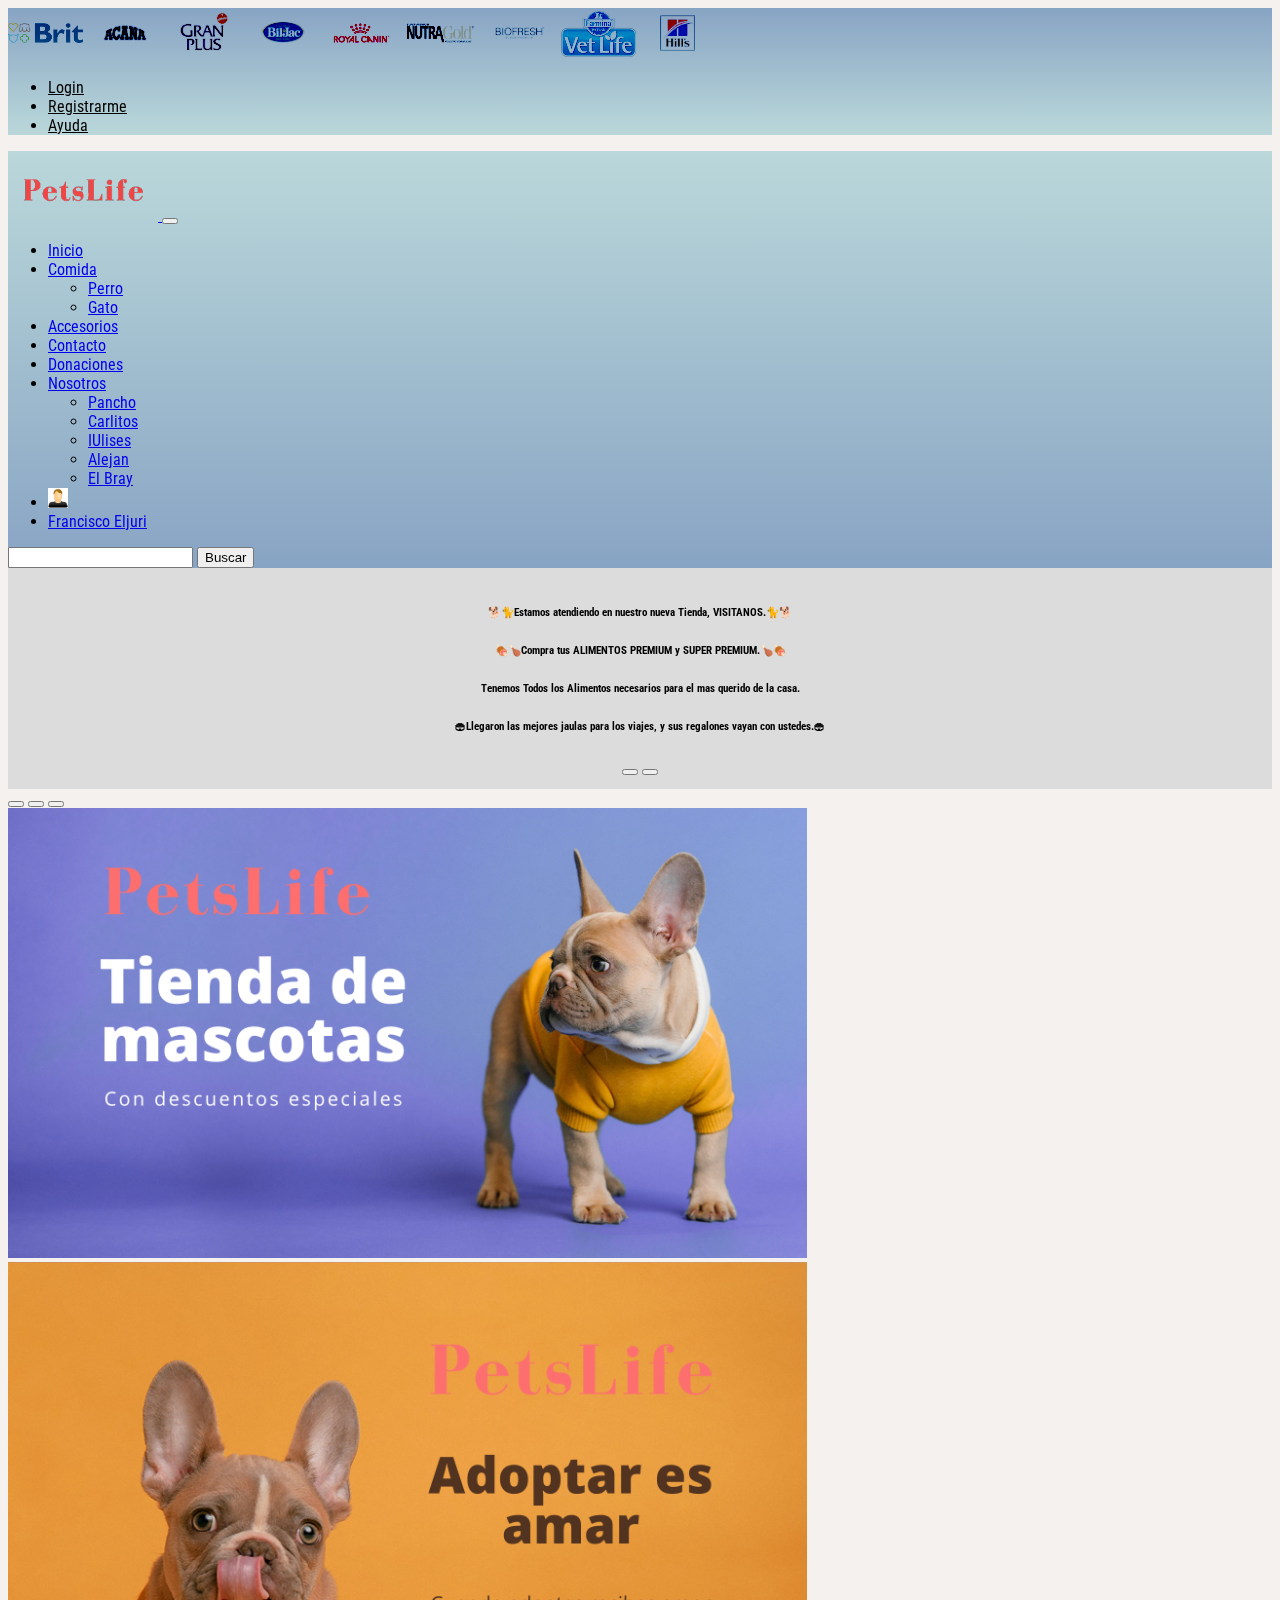
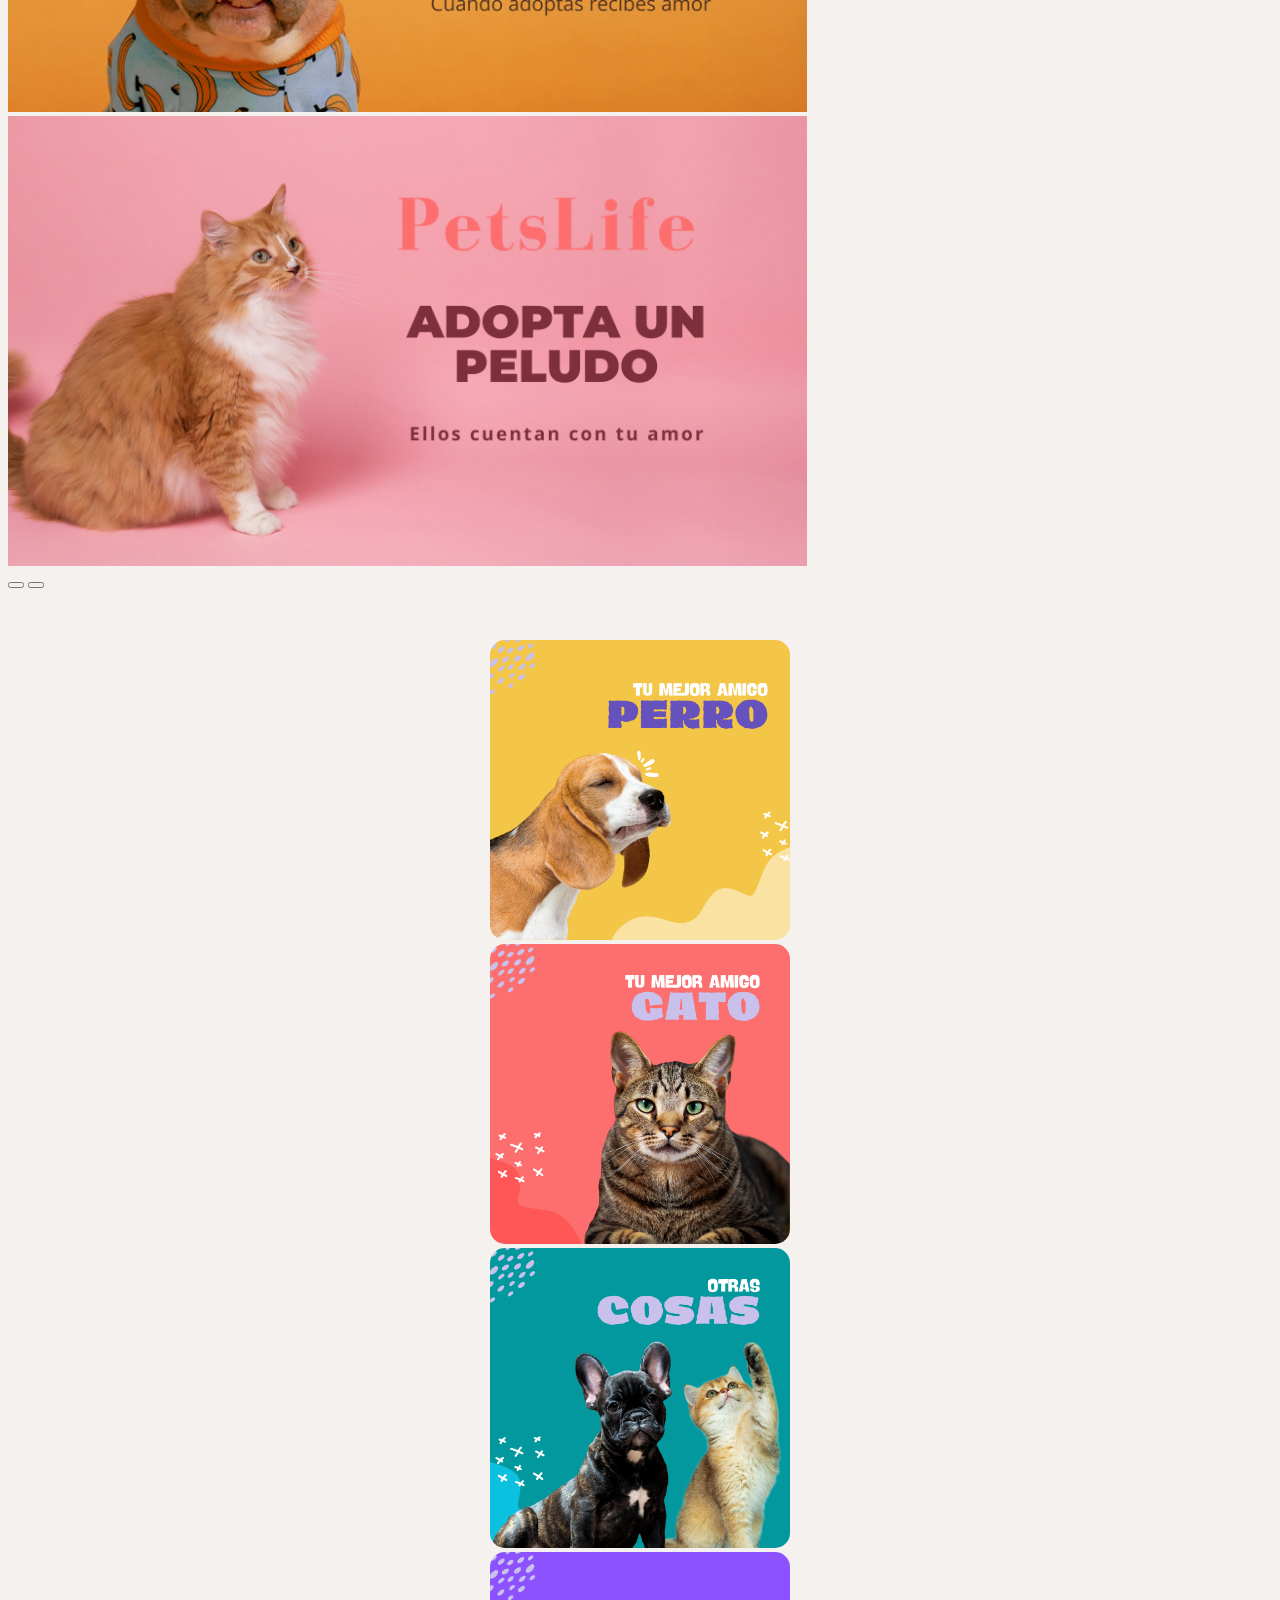
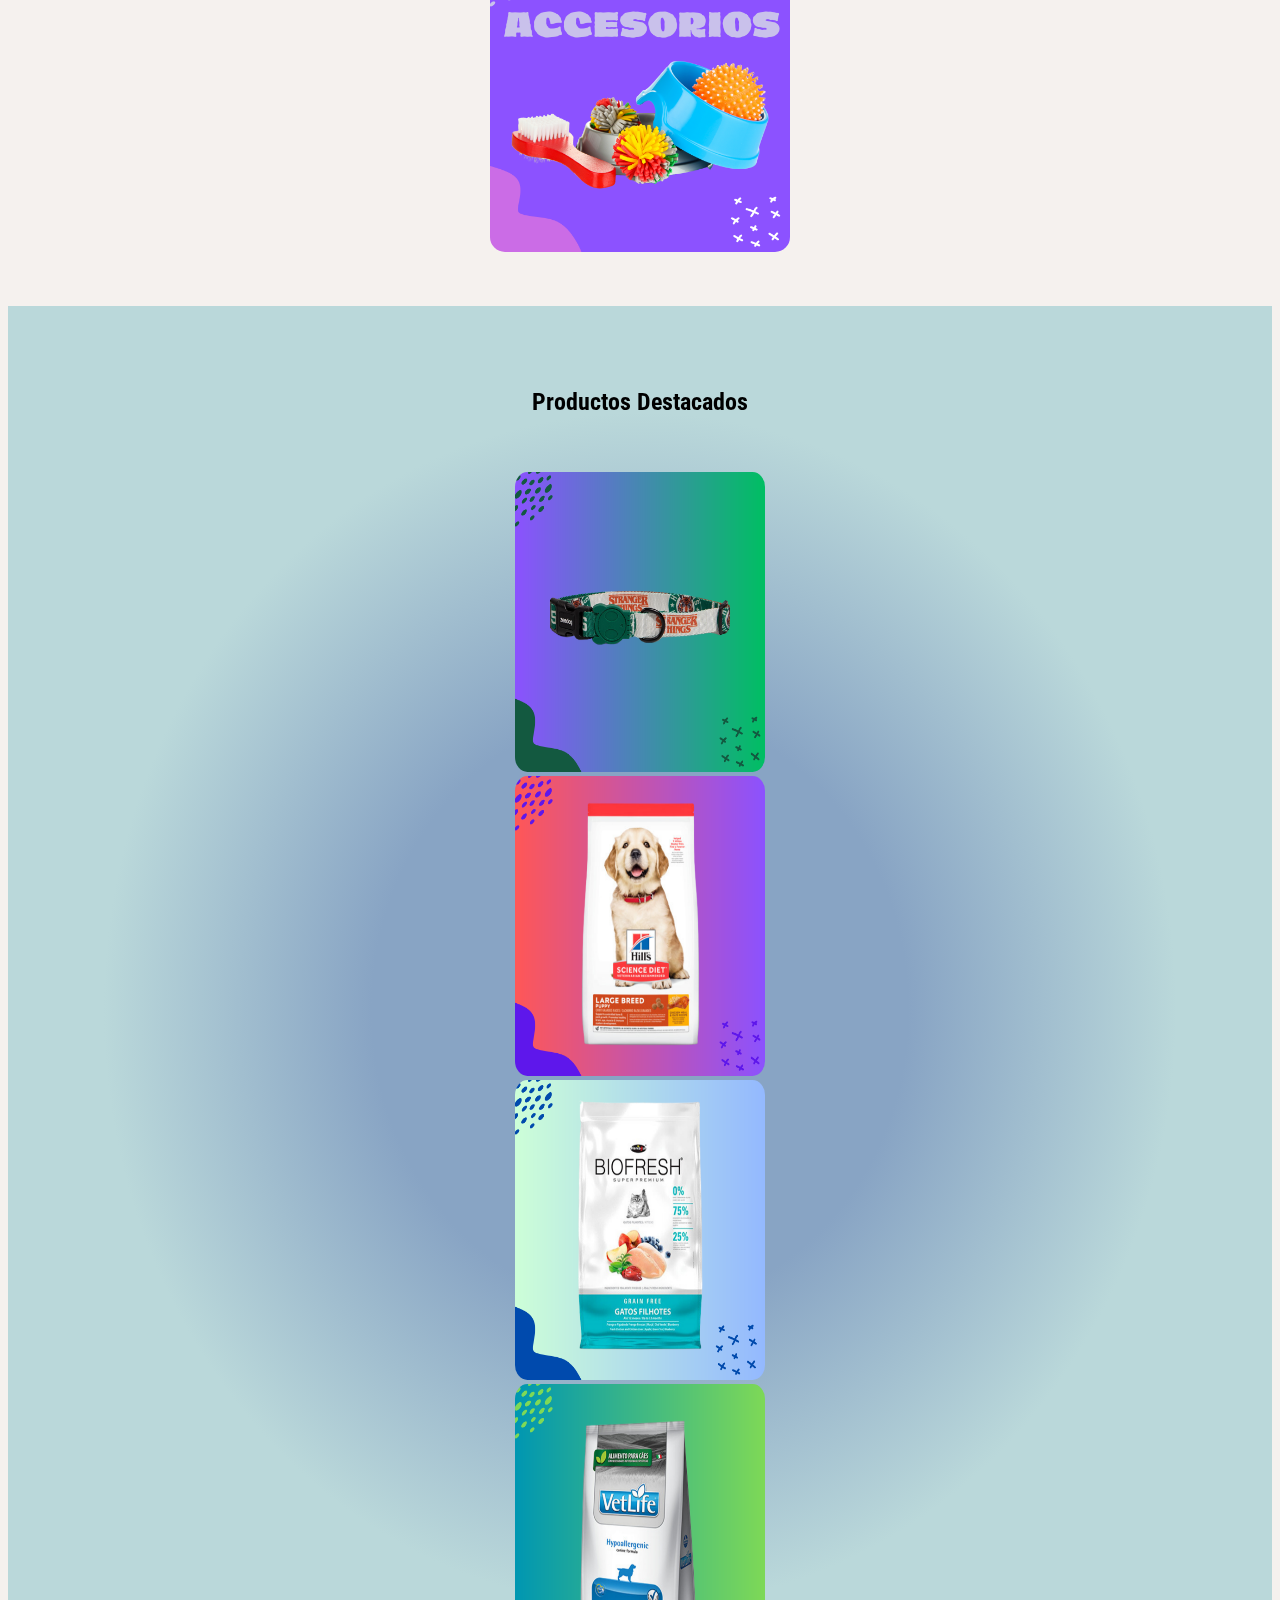
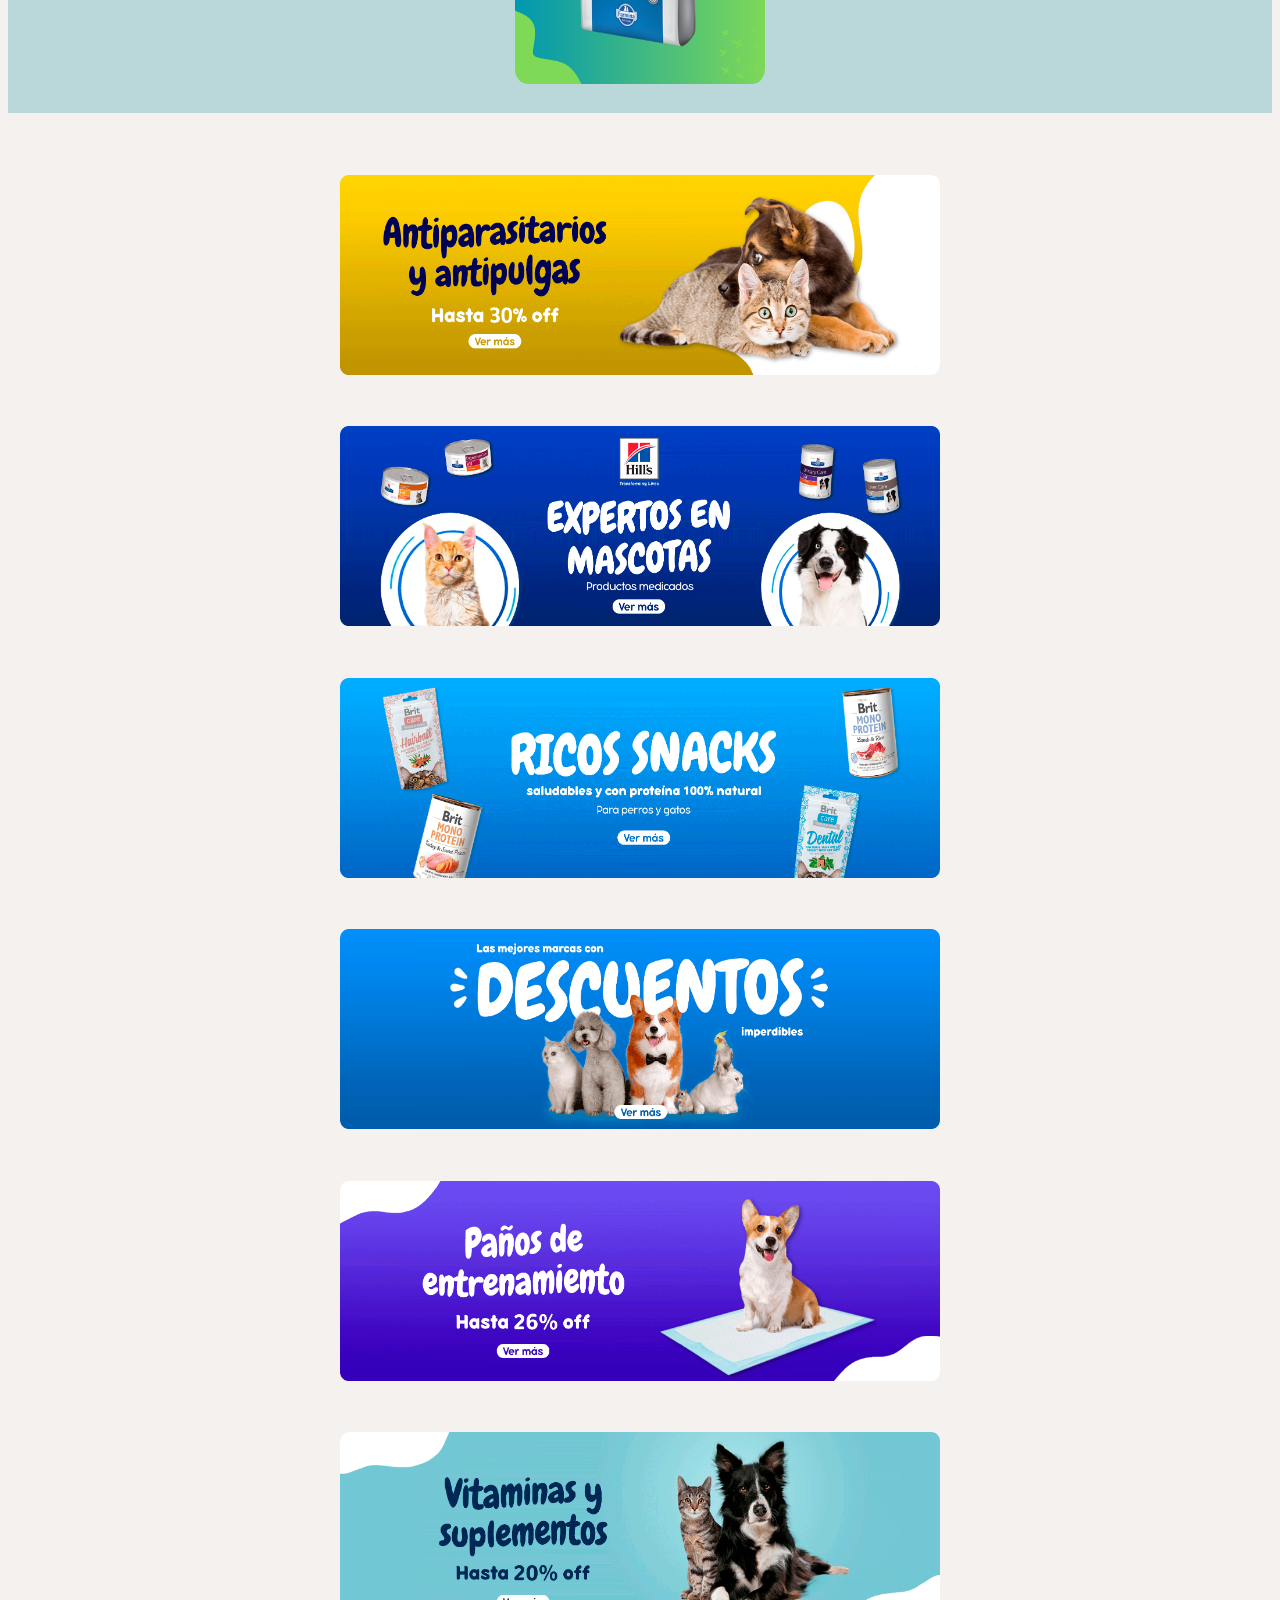
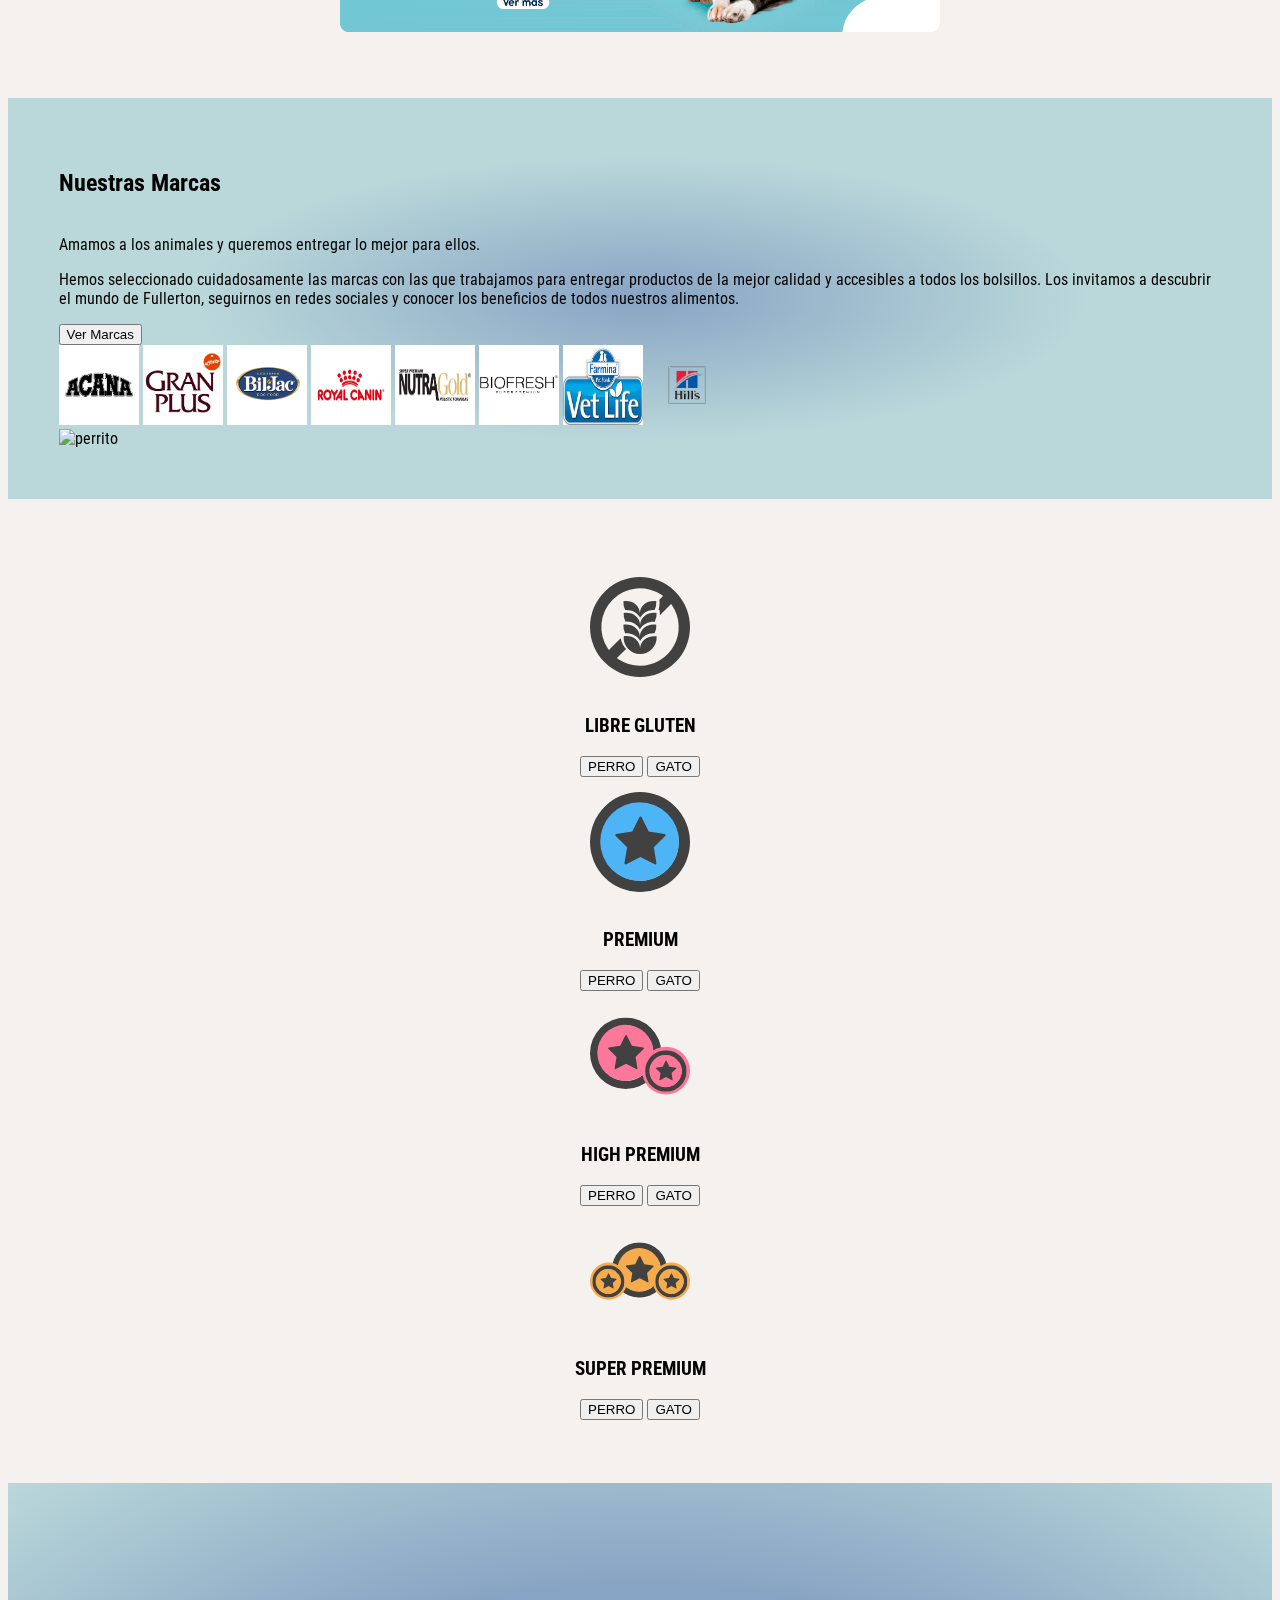
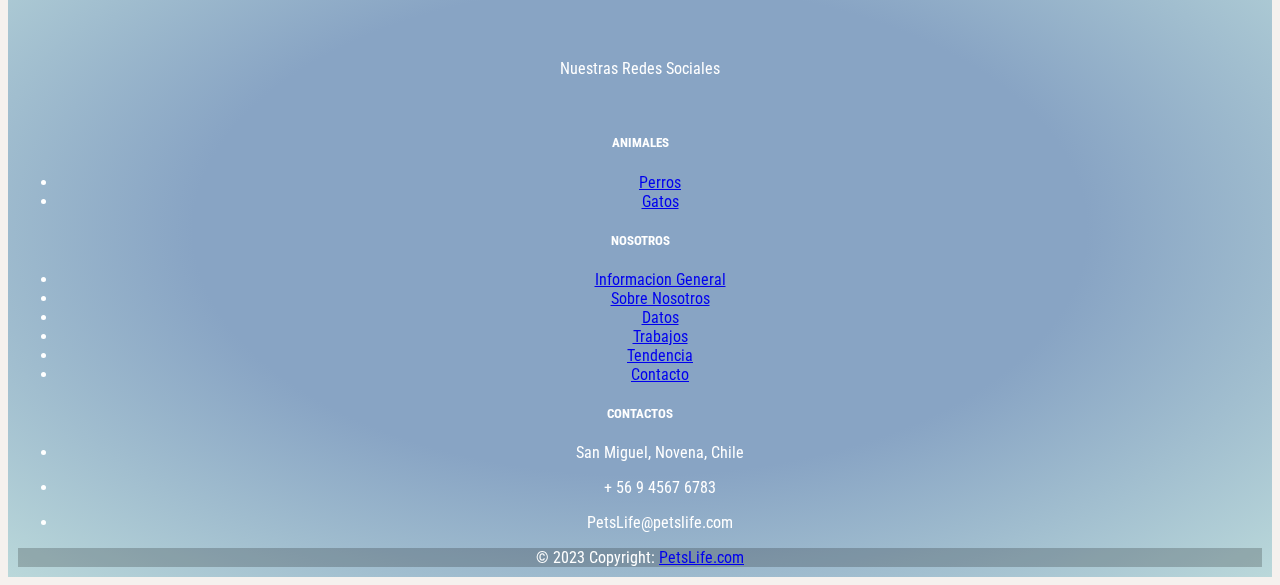
==== index.html @ e52367fc "subiendo el index" ====
<!doctype html>
<html lang="es">
<head>
    <meta charset="UTF-8">
    <meta name="viewport"
          content="width=device-width, user-scalable=no, initial-scale=1.0, maximum-scale=1.0, minimum-scale=1.0">
    <meta http-equiv="X-UA-Compatible" content="ie=edge">
    <title>PetsLife</title>
    <link href="https://cdn.jsdelivr.net/npm/bootstrap@5.3.0-alpha3/dist/css/bootstrap.min.css" rel="stylesheet"
          integrity="sha384-KK94CHFLLe+nY2dmCWGMq91rCGa5gtU4mk92HdvYe+M/SXH301p5ILy+dN9+nJOZ" crossorigin="anonymous">
    <link rel="preconnect" href="https://fonts.googleapis.com">
    <link rel="preconnect" href="https://fonts.gstatic.com" crossorigin>
    <link href="https://fonts.googleapis.com/css2?family=Roboto+Condensed&display=swap" rel="stylesheet">
    <link rel="stylesheet" type="text/css" href="style.css">
</head>
<style>
    body {
        font-family: 'Roboto Condensed', sans-serif;
        background-color: #f5f1ee;
        color: black;
    }
</style>
<body>
<header>
    <div id="primera-barra" class="container-fluid ">
        <div class="row">
            <div class="col-sm-8">
                <img src="img/brit.png" alt="brit">
                <img src="img/acana.png" alt="acana">
                <img src="img/granplus1.png" alt="granplus">
                <img src="img/biljac.png" alt="biljac">
                <img src="img/royalcanin.png" alt="royalcanin">
                <img src="img/nutragold.png" alt="nutragold">
                <img src="img/biofresh.png" alt="biofresh">
                <img src="img/vetlife.jpg" alt="vetlife">
                <img src="img/logo-hill.svg" alt="hill's">
            </div>
            <div class="col-sm-4">
                <ul class="nav">
                    <li class="nav-item">
                        <a class="nav-link" href="#">Login</a>
                    </li>
                    <li class="nav-item">
                        <a class="nav-link" href="#">Registrarme</a>
                    </li>
                    <li class="nav-item">
                        <a class="nav-link " href="#">Ayuda</a>
                    </li>
                </ul>
            </div>
        </div>
    </div>
    <div id="navegador" class="navbar navbar-expand-sm  justify-content-center">
        <div class="container-fluid">
            <a class="navbar-brand " href="#">
                <img src="img/petslife-logo.svg" alt="pagina Logo1">
            </a>
            <button class="navbar-toggler" type="button" data-bs-toggle="collapse" data-bs-target="#mynavbar">
                <span class="navbar-toggler-icon"></span>
            </button>

            <div class="collapse navbar-collapse justify-content-start" id="mynavbar">
                <ul class="navbar-nav me-auto">
                    <li class="nav-item">
                        <a class="nav-link" href="#">Inicio</a>
                    </li>
                    <li class="nav-item dropdown">
                        <a class="nav-link dropdown-toggle" href="#" role="button" data-bs-toggle="dropdown">Comida</a>
                        <ul class="dropdown-menu">
                            <li><a class="dropdown-item" href="#">Perro</a></li>
                            <li><a class="dropdown-item" href="#">Gato</a></li>
                        </ul>
                    </li>
                    <li class="nav-item">
                        <a class="nav-link" href="#">Accesorios</a>
                    </li>
                    <li class="nav-item">
                        <a class="nav-link" href="Contacto.html">Contacto</a>
                    </li>
                    <li class="nav-item">
                        <a class="nav-link" href="#">Donaciones</a>
                    </li>
                    <li class="nav-item dropdown">
                        <a class="nav-link dropdown-toggle" href="Nosotros.html" role="button"
                           data-bs-toggle="dropdown">Nosotros</a>
                        <ul class="dropdown-menu">
                            <li><a class="dropdown-item" href="#">Pancho</a></li>
                            <li><a class="dropdown-item" href="#">Carlitos</a></li>
                            <li><a class="dropdown-item" href="#">IUlises</a></li>
                            <li><a class="dropdown-item" href="#">Alejan</a></li>
                            <li><a class="dropdown-item" href="#">El Bray</a></li>
                        </ul>
                    </li>
                    <li class="nav-item">
                        <a class="nav-link" href="#">
                            <img src="img/usuario.jpg" alt="usuario" style="height: 20px; width: 20px;  "
                                 class="rounded-pill">
                        </a>
                    </li>
                    <li class="nav-item">
                        <a class="nav-link" href="#">Francisco Eljuri</a>
                    </li>
                </ul>
            </div>
            <form class="d-flex">
                <input class="form-control me-2" type="text" placeholder=" ">
                <button class="btn btn-secondary" type="button">Buscar</button>
            </form>
        </div>
    </div>
</header>
<div id="carrusel1" class="carousel slide" data-bs-ride="carousel">
    <div class="container-fluid">

        <div class="carousel-inner">
            <div class="carousel-item active">
                <h6>&#128021;&#128008;Estamos atendiendo en nuestro nueva Tienda, VISITANOS.&#128008;&#128021;</h6>
            </div>
            <div class="carousel-item ">
                <h6>&#127830;&#127831;Compra tus ALIMENTOS PREMIUM y SUPER PREMIUM.&#127831;&#127830;</h6>
            </div>
            <div class="carousel-item ">
                <h6>Tenemos Todos los Alimentos necesarios para el mas querido de la casa.</h6>
            </div>
            <div class="carousel-item ">
                <h6>&#127967;Llegaron las mejores jaulas para los viajes, y sus regalones vayan con ustedes.&#127967;</h6>
            </div>
        </div>

        <button class="carousel-control-prev" type="button" data-bs-target="#carrusel1" data-bs-slide="prev">

        </button>
        <button class="carousel-control-next " type="button" data-bs-target="#carrusel1" data-bs-slide="next">

        </button>
    </div>
</div>
<div id="carrusel-2" class="carousel slide" data-bs-ride="carousel">
    <div class="container-fluid ">

        <div class="carousel-indicators">
            <button type="button" data-bs-target="#carrusel-2" data-bs-slide-to="0" class="active"></button>
            <button type="button" data-bs-target="#carrusel-2" data-bs-slide-to="1"></button>
            <button type="button" data-bs-target="#carrusel-2" data-bs-slide-to="2"></button>

        </div>

        <div class="carousel-inner">
            <div class="carousel-item active">
                <img src="img/banner2.png" alt="Banner 1" class="d-block w-100">
            </div>
            <div class="carousel-item">
                <img src="img/banner3.png" alt="Banner 2" class="d-block w-100">
            </div>
            <div class="carousel-item">
                <img src="img/banner4.png" alt="Banner 3" class="d-block w-100">
            </div>
        </div>

        <button class="carousel-control-prev" type="button" data-bs-target="#carrusel-2" data-bs-slide="prev">

        </button>
        <button class="carousel-control-next" type="button" data-bs-target="#carrusel-2" data-bs-slide="next">

        </button>
    </div>
</div>
<div id="container-1" class="container-fluid mt-4">
    <div class="row">
        <div class=" col-sm-3 ">
            <img src="img/perro1.png" alt="foto-1">
        </div>
        <div class="col-sm-3 ">
            <img src="img/gato1.png"
                 alt="foto-2">
        </div>
        <div class="col-sm-3 ">
            <img src="img/otrascosas.png"
                 alt="foto-3">
        </div>
        <div class="col-sm-3 ">
            <img src="img/accesorios.png"
                 alt="foto-3">
        </div>
    </div>
</div>

<div id="container-5" class="container-fluid ">
    <h2>Productos Destacados</h2>
    <div class="row">
        <div class="col-sm-3">
            <img src="img/producto-4.png" alt="producto-4" class="d-block w-100">
        </div>
        <div class="col-sm-3 ">
            <img src="img/producto-1.png" alt="producto-1" class="d-block w-100">
        </div>
        <div class="col-sm-3 ">
            <img src="img/producto-2.png" alt="producto-2" class="d-block w-100">
        </div>
        <div class="col-sm-3 ">
            <img src="img/producto-3.png" alt="producto-3" class="d-block w-100">
        </div>
    </div>
</div>

<div id="container-4" class="container-fluid ">
    <div class="row">
        <div class="col-sm-6">
            <img src="img/banner-2-1.png" alt="banner1 " class="d-block w-100">
            <img src="img/banner-2-2.png" alt="banner2" class="d-block w-100">
            <img src="img/banner-2-3.png" alt="banner3" class="d-block w-100">
        </div>
        <div class="col-sm-6">
            <img src="img/banner-2-4.png" alt="banner4" class="d-block w-100">
            <img src="img/banner-2-5.png" alt="banner5" class="d-block w-100">
            <img src="img/banner-2-6.png" alt="banner6" class="d-block w-100">
        </div>
    </div>
</div>


<div id="container-3" class="container-fluid mt-1">
    <div class="row">
        <div class="col-sm-5">
            <h2>Nuestras Marcas</h2>
            <br>
            <span>Amamos a los animales y queremos entregar lo mejor para ellos. </span>
            <p></p>
            <span>Hemos seleccionado cuidadosamente las marcas con las que trabajamos para entregar productos de la mejor calidad y accesibles a todos los bolsillos. Los invitamos a descubrir el mundo de Fullerton, seguirnos en redes sociales y conocer los beneficios de todos nuestros alimentos.</span>
            <p></p>
            <button type="button" class="btn btn-info">Ver Marcas</button>
        </div>
        <div class="col-sm-3">
            <img class="border border-3" src="img/acana.png" alt="acana">
            <img class="border border-3" src="img/granplus1.png" alt="granplus">
            <img class="border border-3" src="img/biljac.png" alt="biljac">
            <img class="border border-3" src="img/royalcanin.png" alt="royalcanin">
            <img class="border border-3" src="img/nutragold.png" alt="nutragold">
            <img class="border border-3" src="img/biofresh.png" alt="biofresh">
            <img class="border border-3" src="img/vetlife.jpg" alt="vetlife">
            <img class="border border-3" src="img/logo-hill.svg" alt="hill's">
        </div>
        <div class="col-sm-4">
            <img src="img/perrito-para-banner.svg" alt="perrito" width="450px" height="300px" class="d-block w-100">
        </div>
    </div>
</div>

<div id="contenedor-2" class="container-fluid">
    <div class="row">
        <div class="col-sm-3 ">
            <img src="img/grain-free.svg" alt="libre gluten">
            <h3>LIBRE GLUTEN</h3>
            <div class="btn-group">
                <button type="button" class="btn btn-secondary">PERRO</button>
                <button type="button" class="btn btn-dark">GATO</button>
            </div>
        </div>
        <div class="col-sm-3 ">
            <img src="img/premium.svg" alt="premium">
            <h3>PREMIUM</h3>
            <div class="btn-group">
                <button type="button" class="btn btn-secondary">PERRO</button>
                <button type="button" class="btn btn-dark">GATO</button>
            </div>
        </div>
        <div class="col-sm-3 ">
            <img src="img/high-premium.svg" alt="high premium">
            <h3>HIGH PREMIUM</h3>
            <div class="btn-group">
                <button type="button" class="btn btn-secondary">PERRO</button>
                <button type="button" class="btn btn-dark">GATO</button>
            </div>
        </div>
        <div class="col-sm-3 ">
            <img src="img/super-premium.svg" alt="super premium">
            <h3>SUPER PREMIUM</h3>
            <div class="btn-group">
                <button type="button" class="btn btn-secondary">PERRO</button>
                <button type="button" class="btn btn-dark">GATO</button>
            </div>
        </div>
    </div>
</div>

<footer class=" footer">
    <!-- Grid container -->
    <div class="container p-4">
        <!--Grid row-->
        <div class="row my-4">
            <!--Grid column-->
            <div class="col-lg-3 col-md-6 mb-4 mb-md-0 w3-justify ">

                <div class="rounded-circle bg-white shadow-1-strong d-flex align-items-center justify-content-center mb-4 mx-auto"
                     style="width: 150px; height: 150px;">
                    <img src="img/PetsLife1.png" height="150" alt="logo"
                         loading="lazy"/>
                </div>

                <p class="text-center">Nuestras Redes Sociales</p>
                <br>
                <div class=" shadow-1-strong d-flex align-items-center justify-content-center mb-4 mx-autocenter-text">
                    <i class="fa fa-facebook-official w3-hover-opacity w3-xlarge"></i>
                    <i class="fa fa-instagram w3-hover-opacity w3-xlarge"></i>
                    <i class="fa fa-snapchat w3-hover-opacity w3-xlarge"></i>
                    <i class="fa fa-pinterest-p w3-hover-opacity w3-xlarge"></i>
                    <i class="fa fa-twitter w3-hover-opacity w3-xlarge"></i>
                    <i class="fa fa-linkedin w3-hover-opacity w3-xlarge"></i>
                </div>
            </div>
            <!--Grid column-->

            <!--Grid column-->
            <div class="col-lg-3 col-md-6 mb-4 mb-md-0">
                <h5 class="text-uppercase mb-4">ANIMALES</h5>

                <ul class="list-unstyled">
                    <li class="mb-2">
                        <a href="#" class="text-white"><i class="fas fa-paw pe-3"></i>Perros</a>
                    </li>
                    <li class="mb-2">
                        <a href="#" class="text-white"><i class="fas fa-paw pe-3"></i>Gatos</a>
                    </li>
                </ul>
            </div>
            <!--Grid column-->

            <!--Grid column-->
            <div class="col-lg-3 col-md-6 mb-4 mb-md-0">
                <h5 class="text-uppercase mb-4">NOSOTROS</h5>

                <ul class="list-unstyled">
                    <li class="mb-2">
                        <a href="#" class="text-white"><i class="fas fa-paw pe-3"></i>Informacion General</a>
                    </li>
                    <li class="mb-2">
                        <a href="#" class="text-white"><i class="fas fa-paw pe-3"></i>Sobre Nosotros</a>
                    </li>
                    <li class="mb-2">
                        <a href="#" class="text-white"><i class="fas fa-paw pe-3"></i>Datos</a>
                    </li>
                    <li class="mb-2">
                        <a href="#" class="text-white"><i class="fas fa-paw pe-3"></i>Trabajos</a>
                    </li>
                    <li class="mb-2">
                        <a href="#" class="text-white"><i class="fas fa-paw pe-3"></i>Tendencia</a>
                    </li>
                    <li class="mb-2">
                        <a href="#" class="text-white"><i class="fas fa-paw pe-3"></i>Contacto</a>
                    </li>
                </ul>
            </div>
            <!--Grid column-->

            <!--Grid column-->
            <div class="col-lg-3 col-md-6 mb-4 mb-md-0 w3-justify s4">
                <h5 class="text-uppercase mb-4">CONTACTOS</h5>

                <ul class="list-unstyled">
                    <li>
                        <p><i class="fa fa-fw fa-map-marker fa-lg"></i>San Miguel, Novena, Chile</p>
                    </li>
                    <li>
                        <p><i class="fa fa-fw fa-phone fa-lg"></i>+ 56 9 4567 6783</p>
                    </li>
                    <li>
                        <p><i class="fa fa-fw fa-envelope fa-lg"></i>PetsLife@petslife.com</p>
                    </li>
                </ul>
            </div>
            <!--Grid column-->
        </div>
        <!--Grid row-->
    </div>
    <!-- Grid container -->

    <!-- Copyright -->
    <div class="text-center p-3" style="background-color: rgba(0, 0, 0, 0.2)">
        © 2023 Copyright:
        <a class="text-white" href="#">PetsLife.com</a>
    </div>
    <!-- Copyright -->
</footer>

<script src="https://cdn.jsdelivr.net/npm/@popperjs/core@2.11.7/dist/umd/popper.min.js"
        integrity="sha384-zYPOMqeu1DAVkHiLqWBUTcbYfZ8osu1Nd6Z89ify25QV9guujx43ITvfi12/QExE"
        crossorigin="anonymous"></script>
<script src="https://cdn.jsdelivr.net/npm/bootstrap@5.3.0-alpha3/dist/js/bootstrap.min.js"
        integrity="sha384-Y4oOpwW3duJdCWv5ly8SCFYWqFDsfob/3GkgExXKV4idmbt98QcxXYs9UoXAB7BZ"
        crossorigin="anonymous"></script>
</body>
</html>
---- style.css ----
#primera-barra {
   background-image: linear-gradient( #88a4c4,#bad8da );

}
#primera-barra a{
    color: black;
}
#primera-barra img{
    height:50px;
    aspect-ratio: 3/2;
    object-fit: contain;
    mix-blend-mode: color-burn;
}
#navegador{
    display: grid;
    background-image: linear-gradient(#bad8da , #88a4c4);
}
#navegador img{
    width: 150px;
    height: 70px;
}
#carrusel1{

    background-color: gainsboro;
    text-align: center;
    padding: 1%;
}
#container-1 .row{
    align-content: center;
    align-items: center;
    justify-content: center;
    text-align: center;
}
#container-1{
    padding: 4%;
}
#container-1 img{
    width: 300px;
    height: 300px;
    border-radius: 5%;
}
#container-1 img:hover{
    scale: 1.1;
}

.footer{
    background-image: radial-gradient( #88a4c4 50%,#bad8da );
    padding: 10px;
    text-align: center;
    color: white;
}

#carrusel-2 img{
    height: 450px;
}
#contenedor-2{
   padding: 5%;
}
#contenedor-2 .row{
    align-content: center;
    align-items: center;
    justify-content: center;
    text-align: center;
}
#contenedor-2 .row img{
    width: 100px;
    height: 130px;
}
#contenedor-2 img:hover{
    scale: 1.1;
}
#container-3{
    background-image: radial-gradient( #88a4c4 ,#bad8da 50%);
    padding: 4%;
}
#contenedor-3 .row{
    align-content: center;
    align-items: center;
    justify-content: center;
    text-align: center;
}
#container-3 .col-sm-3 img{
    align-content: center;
    align-items: center;
    justify-content: center;
    text-align: center;
    height: 80px;
    width: 80px;
}

#container-3 img:hover{
    scale: 1.1;
}
#container-4 .row{
    padding: 3%;
     align-content: center;
    align-items: center;
    justify-content: center;
    text-align: center;
}
#container-4 img:hover{
    scale: 1.1;
}
#container-4 img{

    padding: 2%;
    height: 200px;
    width: 600px;
}
#container-5{
    background-image: radial-gradient( #88a4c4 30%,#bad8da 60%);
    padding: 2%;
    text-align: center;
}
#container-5 h2{
    padding: 3%;
}
#contenedor-5 .row{
    align-content: center;
    align-items: center;
    justify-content: center;
}
#container-5 img:hover{
    scale: 1.1;
}
#container-5 img{
    height: 300px;
    width: 250px;
    border-radius: 5%;
}
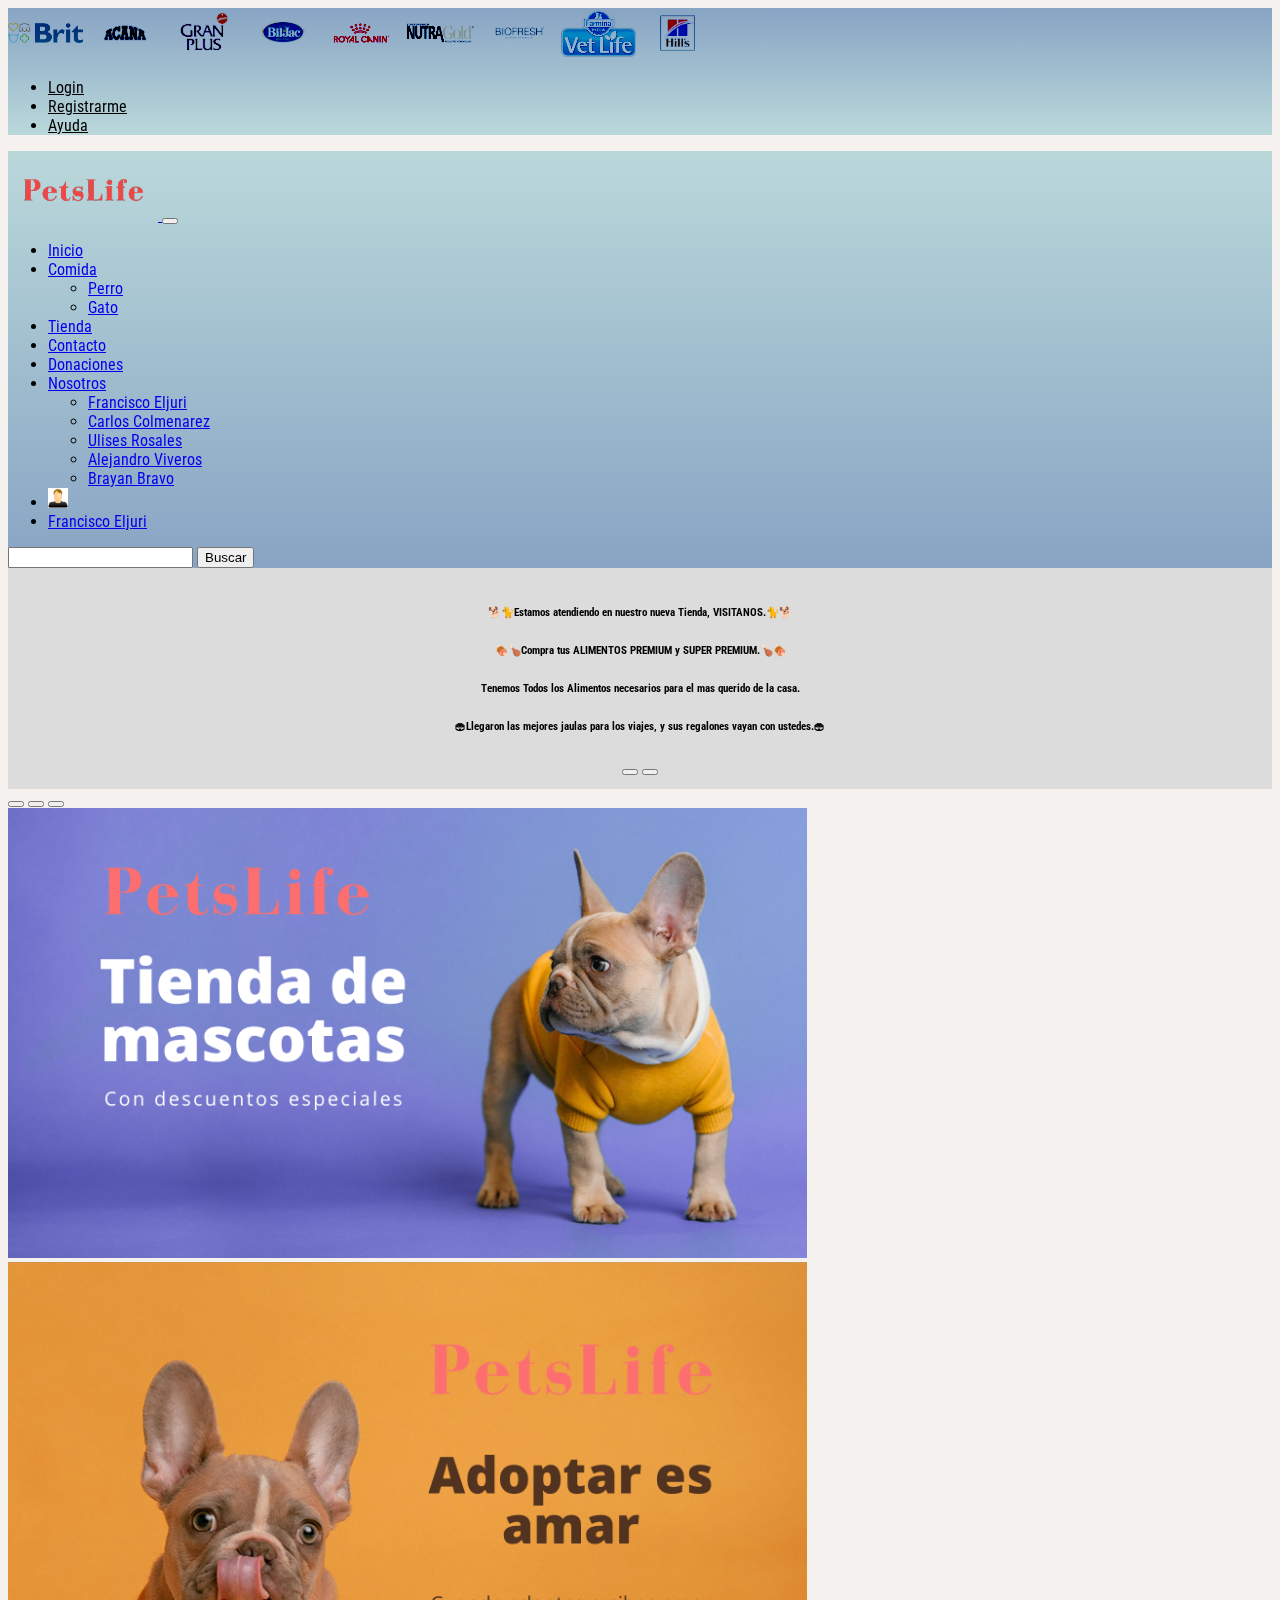
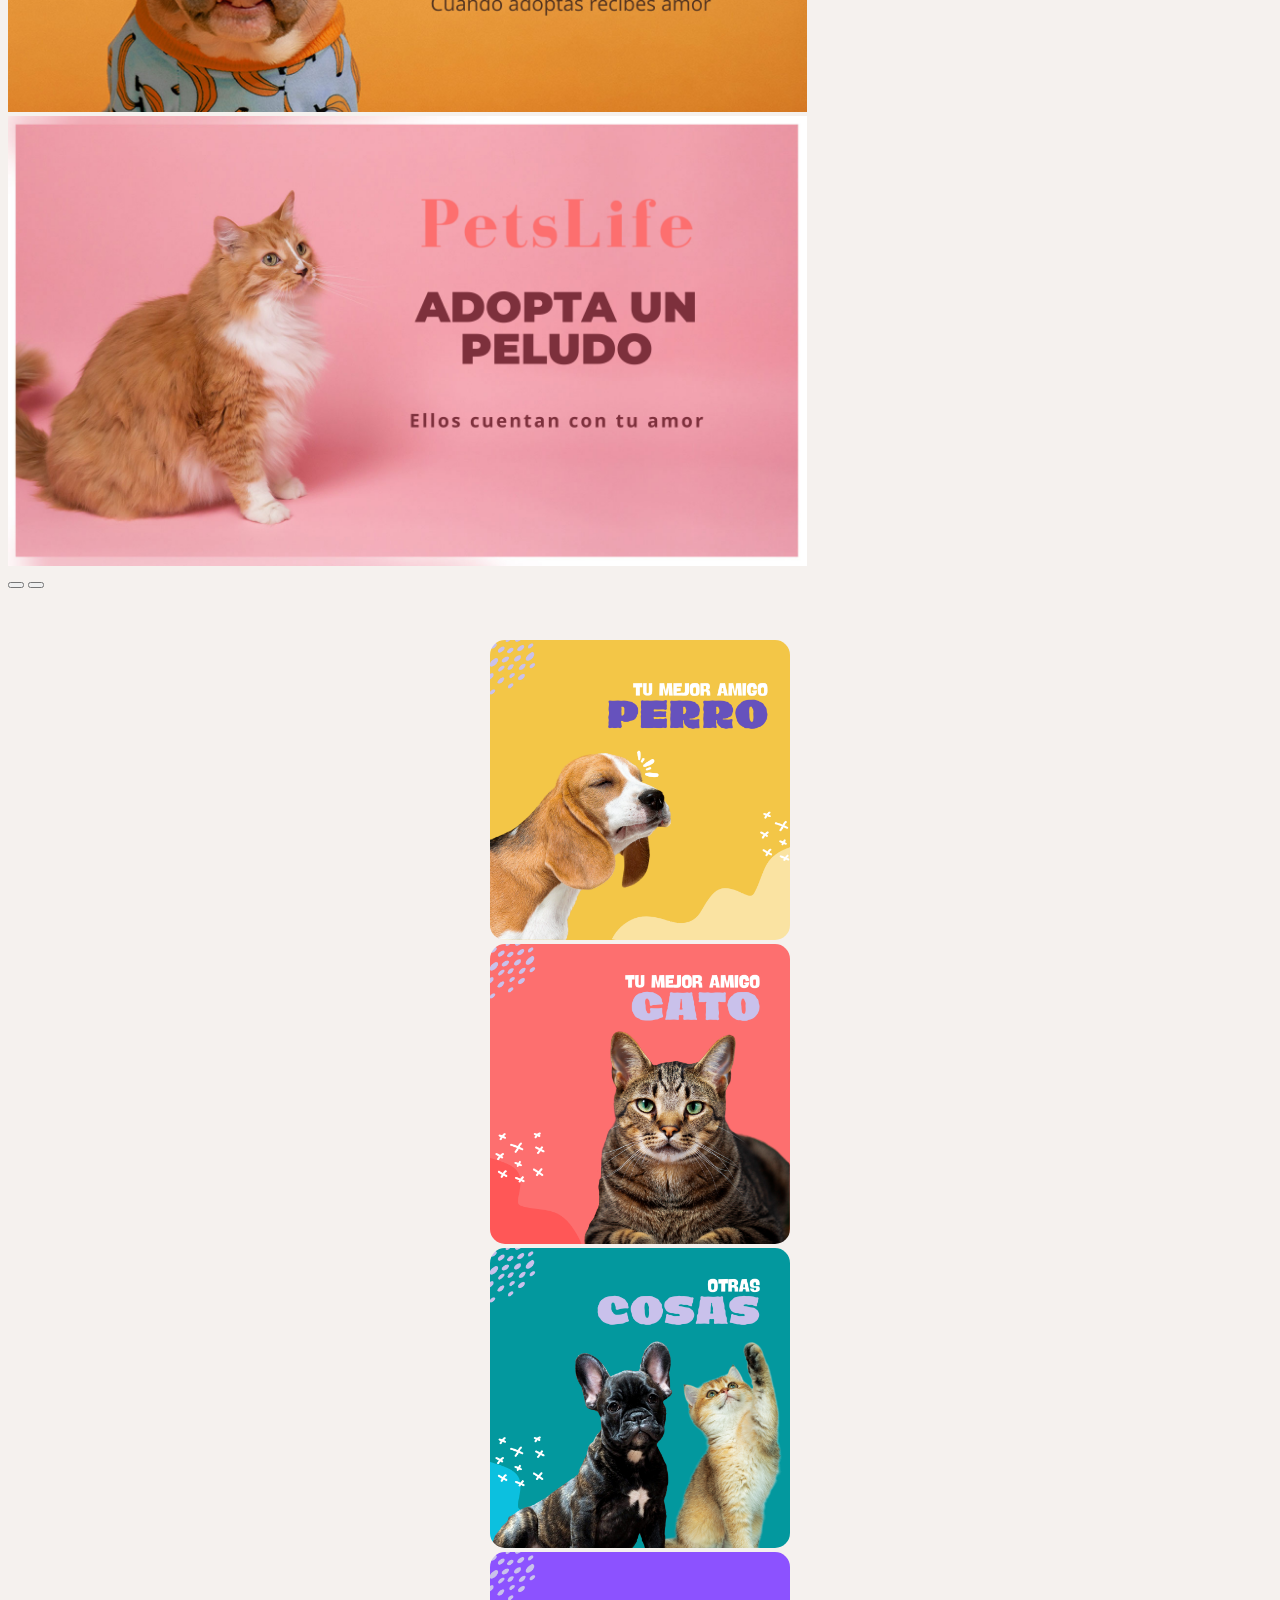
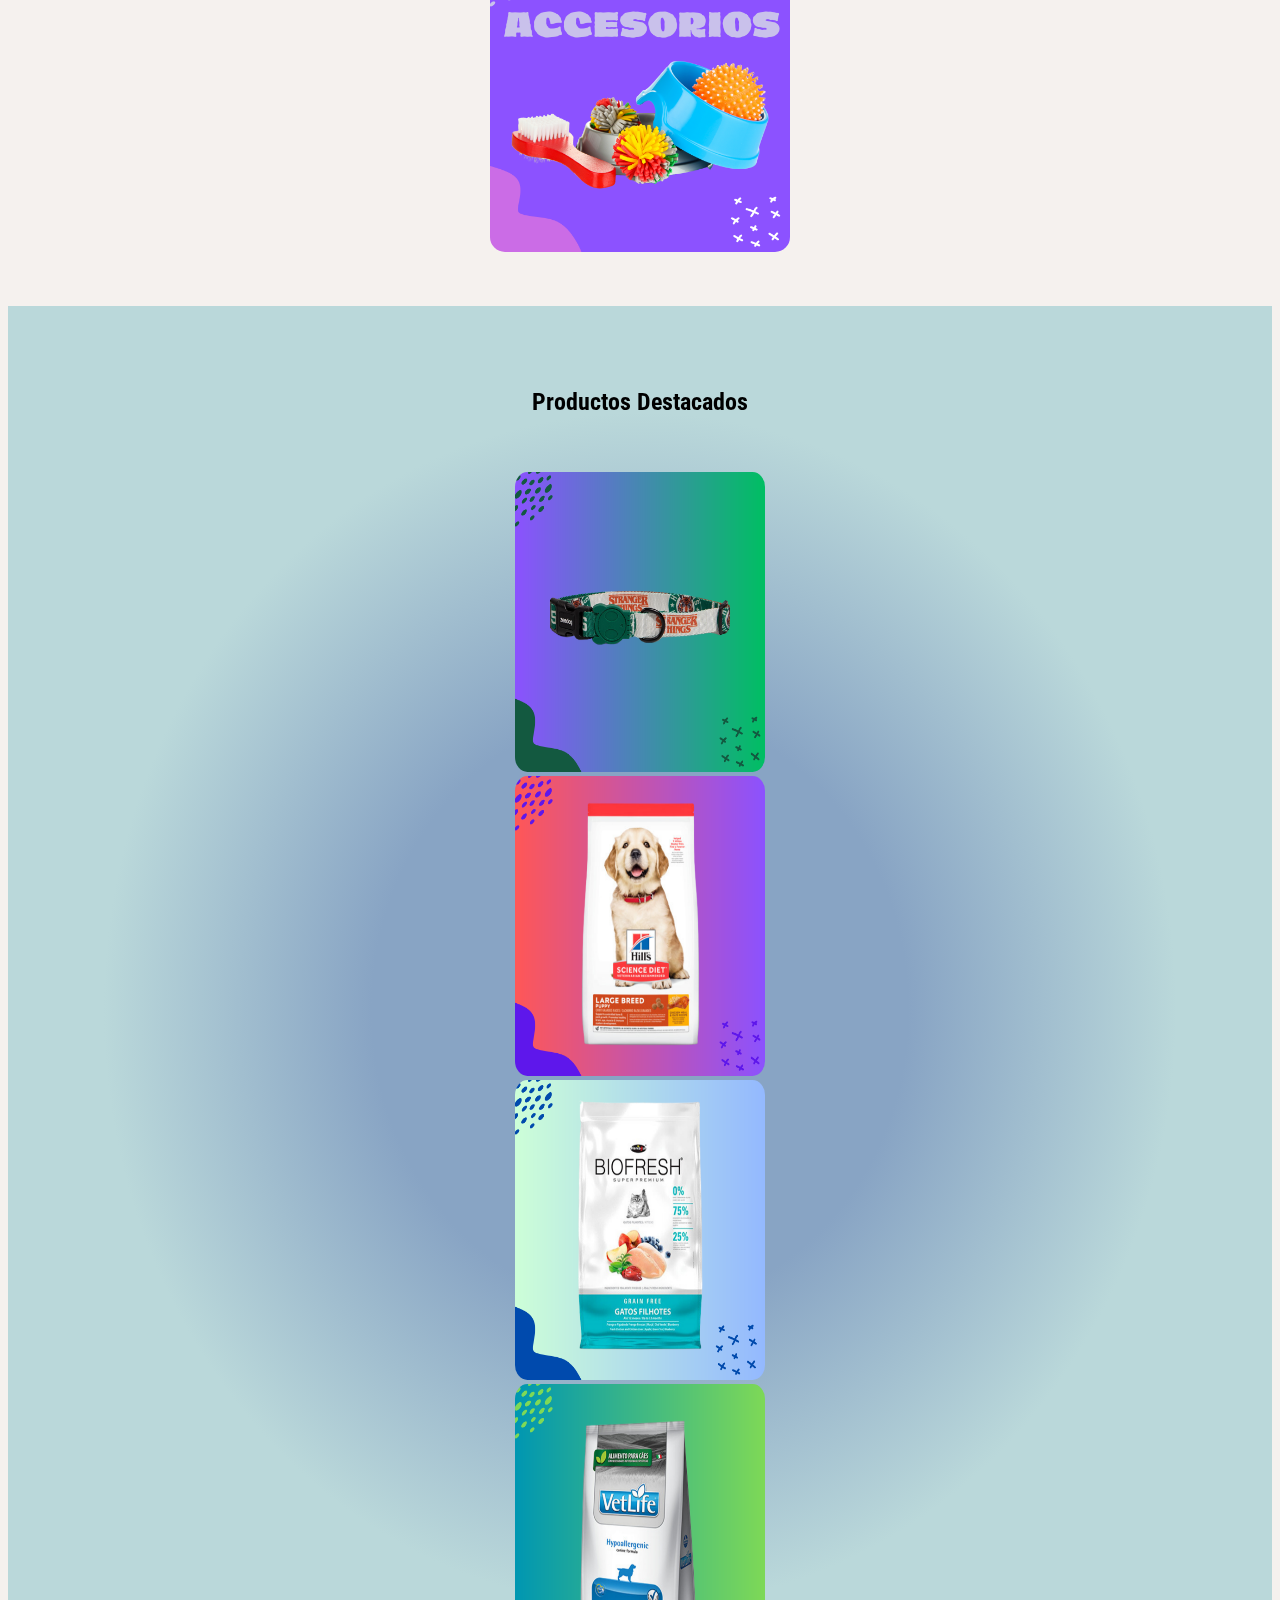
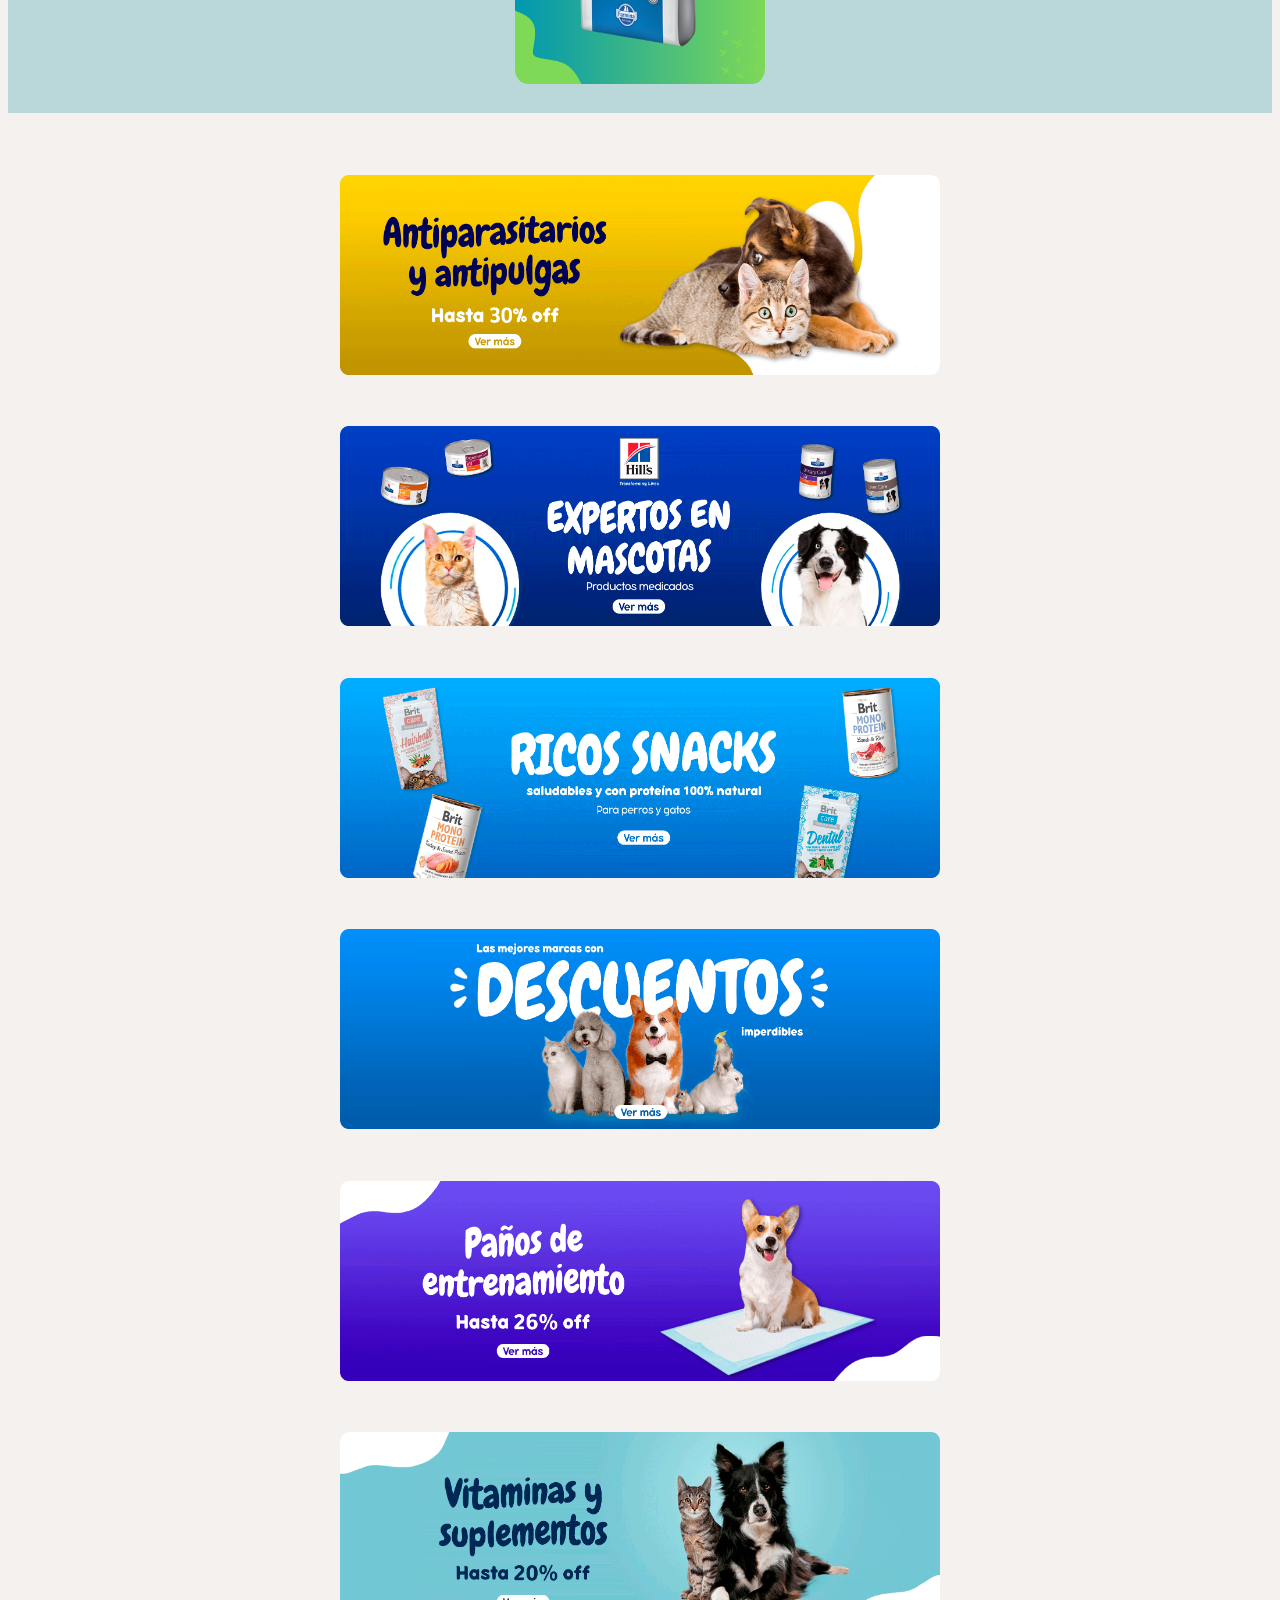
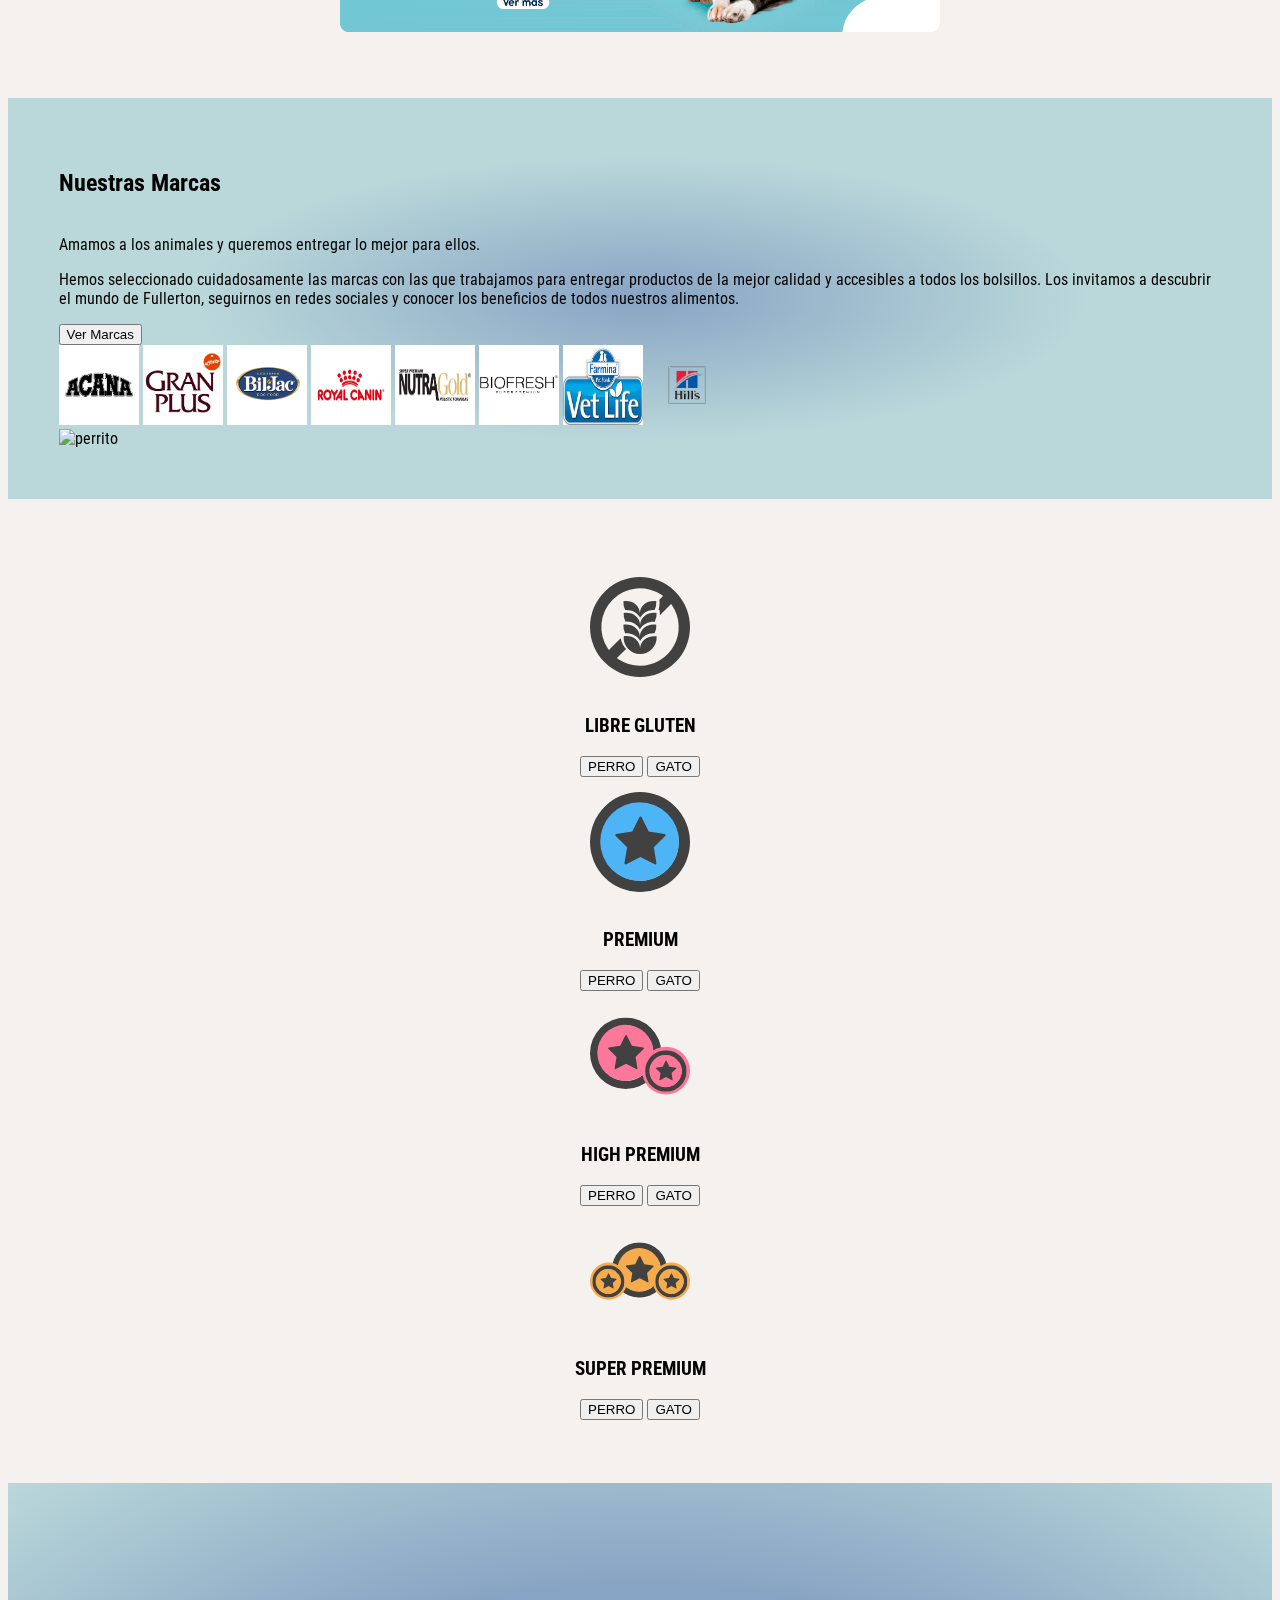
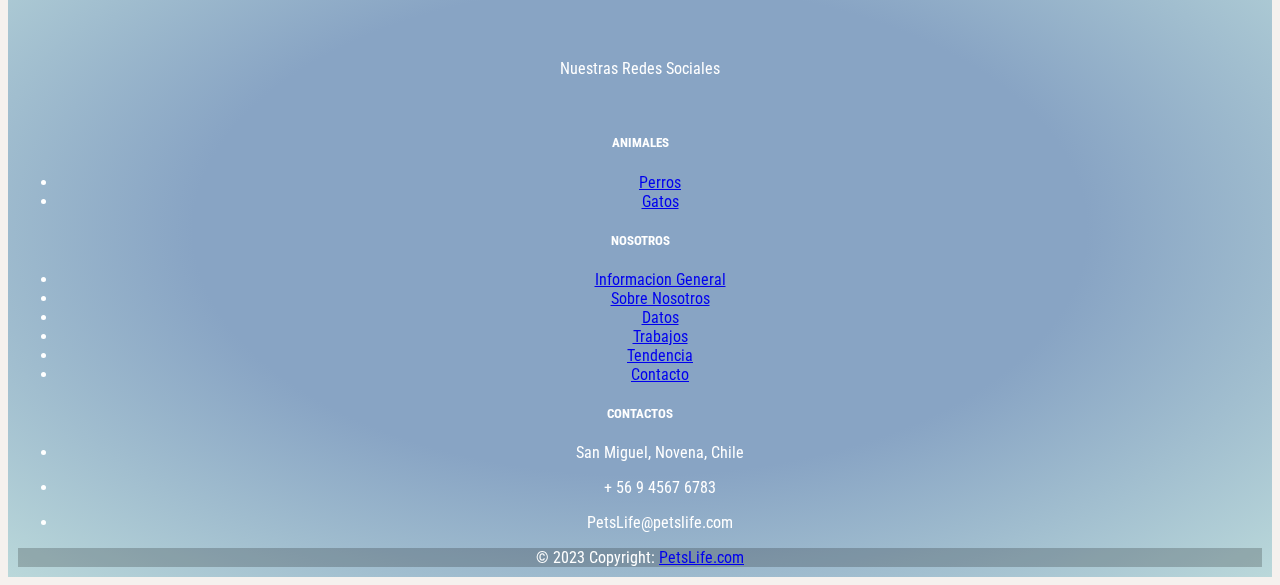
==== commit 372f5c3e: "prototipo v-1" ====
--- a/index.html
+++ b/index.html
@@ -38,10 +38,10 @@
             <div class="col-sm-4">
                 <ul class="nav">
                     <li class="nav-item">
-                        <a class="nav-link" href="#">Login</a>
-                    </li>
-                    <li class="nav-item">
-                        <a class="nav-link" href="#">Registrarme</a>
+                        <a class="nav-link" href="inicioSesion.html">Login</a>
+                    </li>
+                    <li class="nav-item">
+                        <a class="nav-link" href="registrarse.html">Registrarme</a>
                     </li>
                     <li class="nav-item">
                         <a class="nav-link " href="#">Ayuda</a>
@@ -52,7 +52,7 @@
     </div>
     <div id="navegador" class="navbar navbar-expand-sm  justify-content-center">
         <div class="container-fluid">
-            <a class="navbar-brand " href="#">
+            <a class="navbar-brand " href="index.html">
                 <img src="img/petslife-logo.svg" alt="pagina Logo1">
             </a>
             <button class="navbar-toggler" type="button" data-bs-toggle="collapse" data-bs-target="#mynavbar">
@@ -62,7 +62,7 @@
             <div class="collapse navbar-collapse justify-content-start" id="mynavbar">
                 <ul class="navbar-nav me-auto">
                     <li class="nav-item">
-                        <a class="nav-link" href="#">Inicio</a>
+                        <a class="nav-link" href="index.html">Inicio</a>
                     </li>
                     <li class="nav-item dropdown">
                         <a class="nav-link dropdown-toggle" href="#" role="button" data-bs-toggle="dropdown">Comida</a>
@@ -72,23 +72,23 @@
                         </ul>
                     </li>
                     <li class="nav-item">
-                        <a class="nav-link" href="#">Accesorios</a>
+                        <a class="nav-link" href="Tienda.html">Tienda</a>
                     </li>
                     <li class="nav-item">
                         <a class="nav-link" href="Contacto.html">Contacto</a>
                     </li>
                     <li class="nav-item">
-                        <a class="nav-link" href="#">Donaciones</a>
+                        <a class="nav-link" href="Donaciones.html">Donaciones</a>
                     </li>
                     <li class="nav-item dropdown">
-                        <a class="nav-link dropdown-toggle" href="Nosotros.html" role="button"
+                        <a class="nav-link dropdown-toggle" href="#" role="button"
                            data-bs-toggle="dropdown">Nosotros</a>
                         <ul class="dropdown-menu">
-                            <li><a class="dropdown-item" href="#">Pancho</a></li>
-                            <li><a class="dropdown-item" href="#">Carlitos</a></li>
-                            <li><a class="dropdown-item" href="#">IUlises</a></li>
-                            <li><a class="dropdown-item" href="#">Alejan</a></li>
-                            <li><a class="dropdown-item" href="#">El Bray</a></li>
+                            <li><a class="dropdown-item" href="#">Francisco Eljuri</a></li>
+                            <li><a class="dropdown-item" href="#">Carlos Colmenarez</a></li>
+                            <li><a class="dropdown-item" href="#">Ulises Rosales</a></li>
+                            <li><a class="dropdown-item" href="#">Alejandro Viveros</a></li>
+                            <li><a class="dropdown-item" href="#">Brayan Bravo</a></li>
                         </ul>
                     </li>
                     <li class="nav-item">
@@ -123,7 +123,8 @@
                 <h6>Tenemos Todos los Alimentos necesarios para el mas querido de la casa.</h6>
             </div>
             <div class="carousel-item ">
-                <h6>&#127967;Llegaron las mejores jaulas para los viajes, y sus regalones vayan con ustedes.&#127967;</h6>
+                <h6>&#127967;Llegaron las mejores jaulas para los viajes, y sus regalones vayan con
+                    ustedes.&#127967;</h6>
             </div>
         </div>
 
--- a/style.css
+++ b/style.css
@@ -1,86 +1,102 @@
 
 #primera-barra {
-   background-image: linear-gradient( #88a4c4,#bad8da );
+    background-image: linear-gradient(#88a4c4, #bad8da);
 
 }
-#primera-barra a{
+
+#primera-barra a {
     color: black;
 }
-#primera-barra img{
-    height:50px;
+
+#primera-barra img {
+    height: 50px;
     aspect-ratio: 3/2;
     object-fit: contain;
     mix-blend-mode: color-burn;
 }
-#navegador{
+
+#navegador {
     display: grid;
-    background-image: linear-gradient(#bad8da , #88a4c4);
+    background-image: linear-gradient(#bad8da, #88a4c4);
 }
-#navegador img{
+
+#navegador img {
     width: 150px;
     height: 70px;
 }
-#carrusel1{
+
+#carrusel1 {
 
     background-color: gainsboro;
     text-align: center;
     padding: 1%;
 }
-#container-1 .row{
+
+#container-1 .row {
     align-content: center;
     align-items: center;
     justify-content: center;
     text-align: center;
 }
-#container-1{
+
+#container-1 {
     padding: 4%;
 }
-#container-1 img{
+
+#container-1 img {
     width: 300px;
     height: 300px;
     border-radius: 5%;
 }
-#container-1 img:hover{
+
+#container-1 img:hover {
     scale: 1.1;
 }
 
-.footer{
-    background-image: radial-gradient( #88a4c4 50%,#bad8da );
+.footer {
+    background-image: radial-gradient(#88a4c4 50%, #bad8da);
     padding: 10px;
     text-align: center;
     color: white;
 }
 
-#carrusel-2 img{
+#carrusel-2 img {
     height: 450px;
 }
-#contenedor-2{
-   padding: 5%;
+
+#contenedor-2 {
+    padding: 5%;
 }
-#contenedor-2 .row{
+
+#contenedor-2 .row {
     align-content: center;
     align-items: center;
     justify-content: center;
     text-align: center;
 }
-#contenedor-2 .row img{
+
+#contenedor-2 .row img {
     width: 100px;
     height: 130px;
 }
-#contenedor-2 img:hover{
+
+#contenedor-2 img:hover {
     scale: 1.1;
 }
-#container-3{
-    background-image: radial-gradient( #88a4c4 ,#bad8da 50%);
+
+#container-3 {
+    background-image: radial-gradient(#88a4c4, #bad8da 50%);
     padding: 4%;
 }
-#contenedor-3 .row{
+
+#contenedor-3 .row {
     align-content: center;
     align-items: center;
     justify-content: center;
     text-align: center;
 }
-#container-3 .col-sm-3 img{
+
+#container-3 .col-sm-3 img {
     align-content: center;
     align-items: center;
     justify-content: center;
@@ -89,43 +105,68 @@
     width: 80px;
 }
 
-#container-3 img:hover{
+#container-3 img:hover {
     scale: 1.1;
 }
-#container-4 .row{
+
+#container-4 .row {
     padding: 3%;
-     align-content: center;
+    align-content: center;
     align-items: center;
     justify-content: center;
     text-align: center;
 }
-#container-4 img:hover{
+
+#container-4 img:hover {
     scale: 1.1;
 }
-#container-4 img{
+
+#container-4 img {
 
     padding: 2%;
     height: 200px;
     width: 600px;
 }
-#container-5{
-    background-image: radial-gradient( #88a4c4 30%,#bad8da 60%);
+
+#container-5 {
+    background-image: radial-gradient(#88a4c4 30%, #bad8da 60%);
     padding: 2%;
     text-align: center;
 }
-#container-5 h2{
+
+#container-5 h2 {
     padding: 3%;
 }
-#contenedor-5 .row{
+
+#contenedor-5 .row {
     align-content: center;
     align-items: center;
     justify-content: center;
 }
-#container-5 img:hover{
+
+#container-5 img:hover {
     scale: 1.1;
 }
-#container-5 img{
+
+#container-5 img {
     height: 300px;
     width: 250px;
     border-radius: 5%;
+}
+
+.galeria {
+    display: grid;
+    grid-template-columns: repeat(auto-fit, minmax(200px, 1fr));
+    gap: 10px;
+    margin-top: 20px;
+}
+
+.galeria img {
+    width: 100%;
+    height: auto;
+    cursor: pointer;
+}
+
+.titu {
+    text-align: center;
 }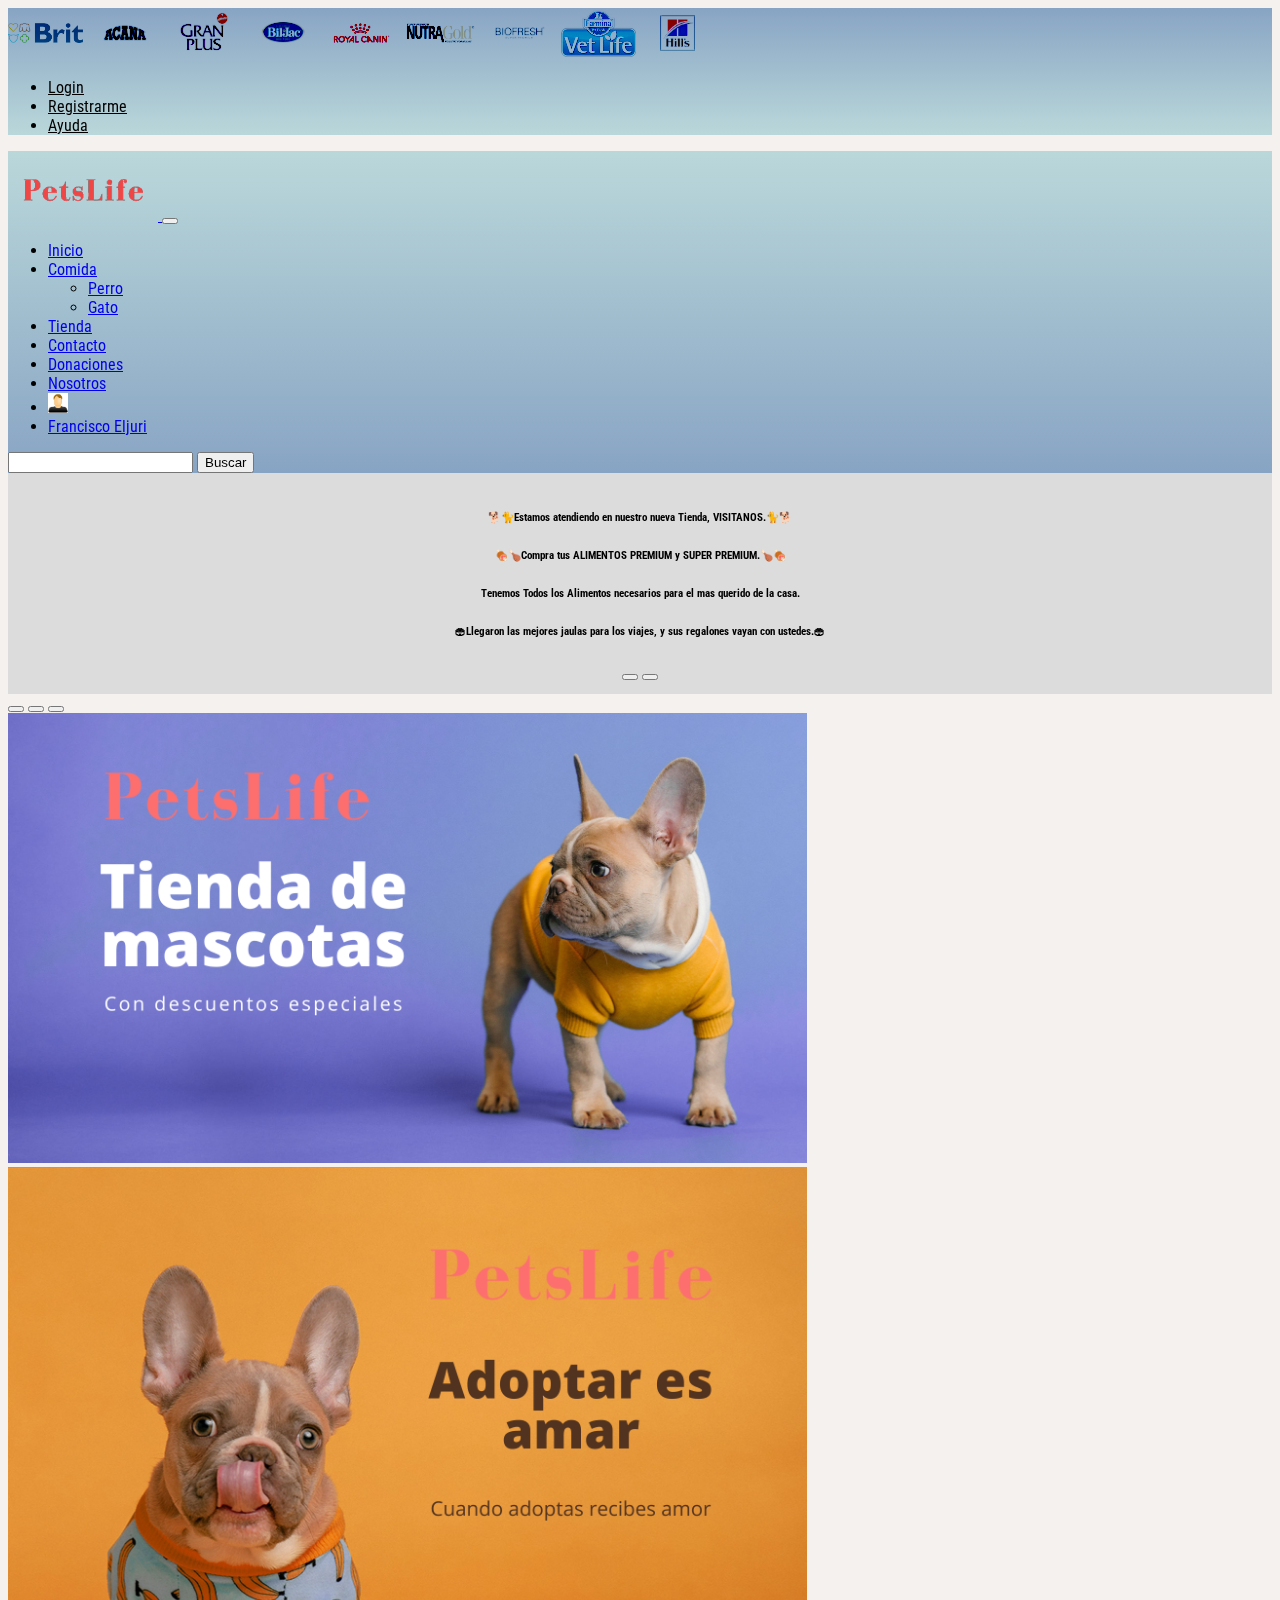
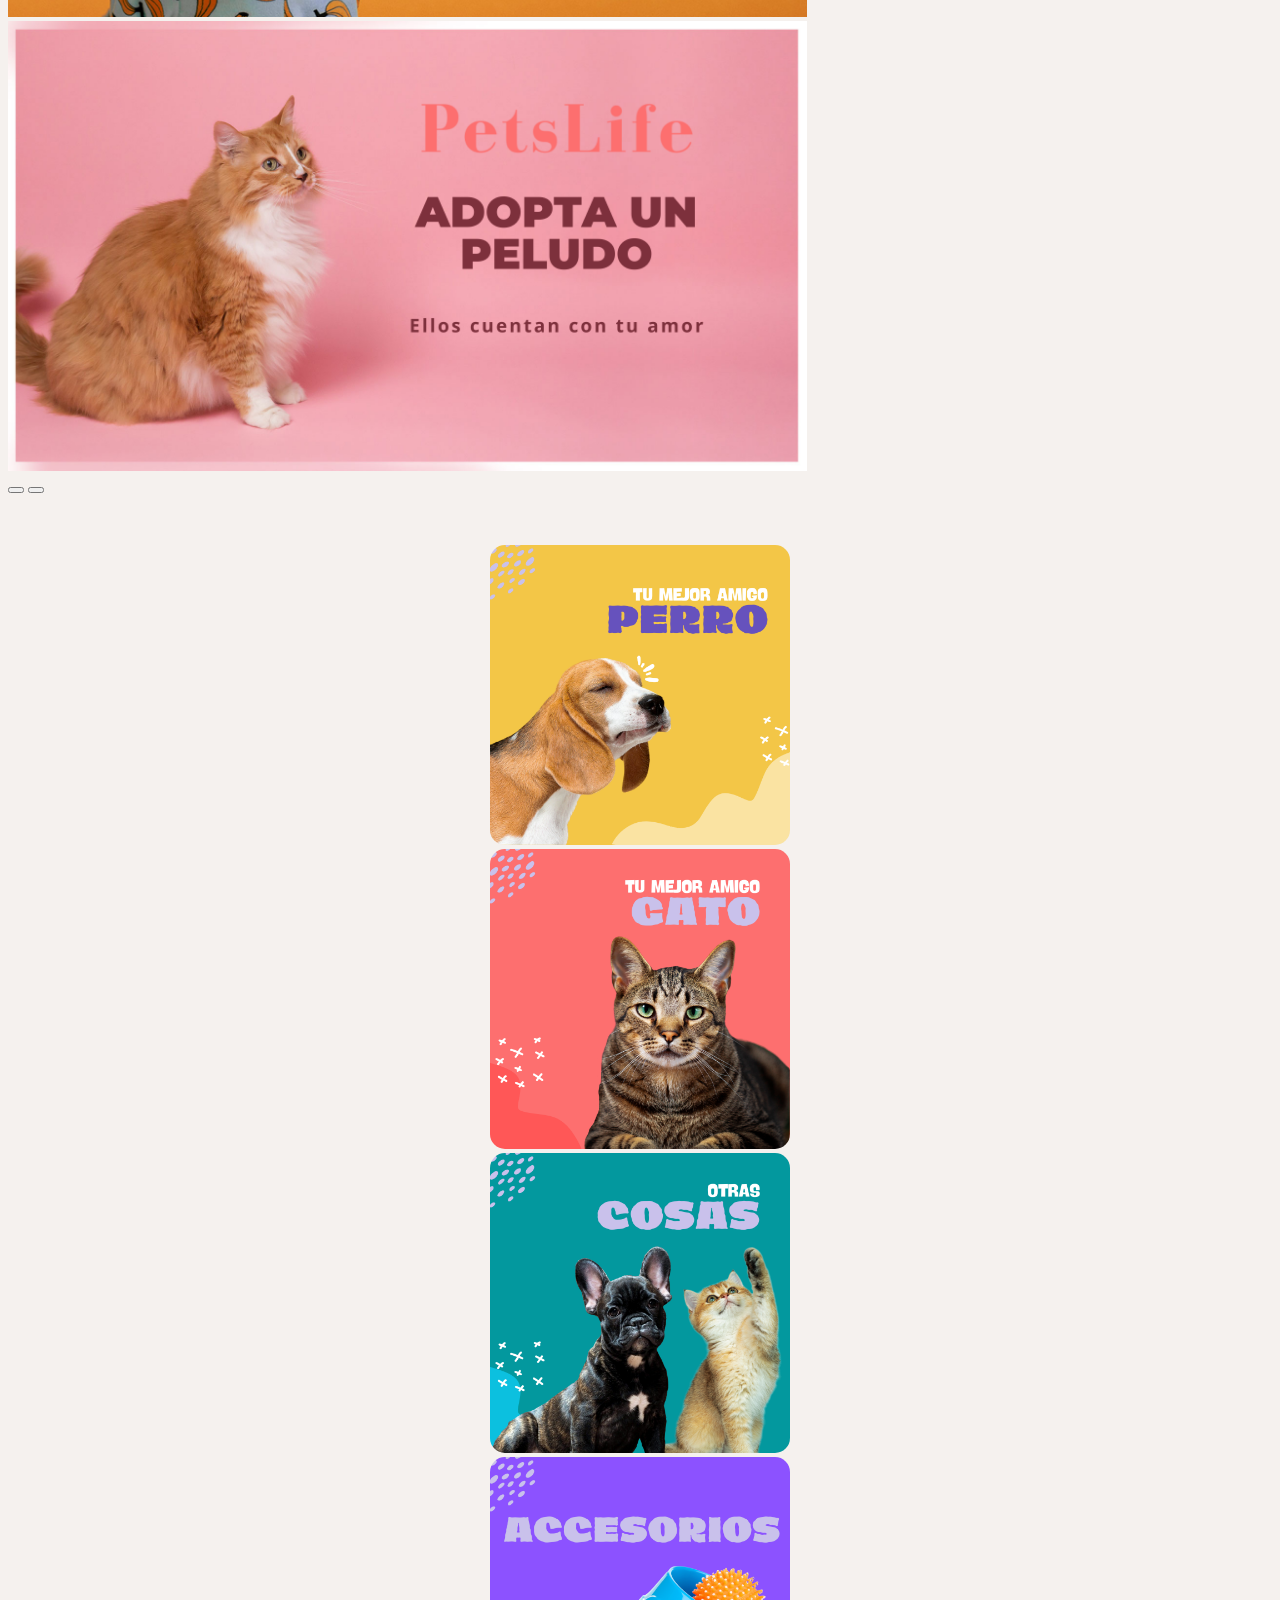
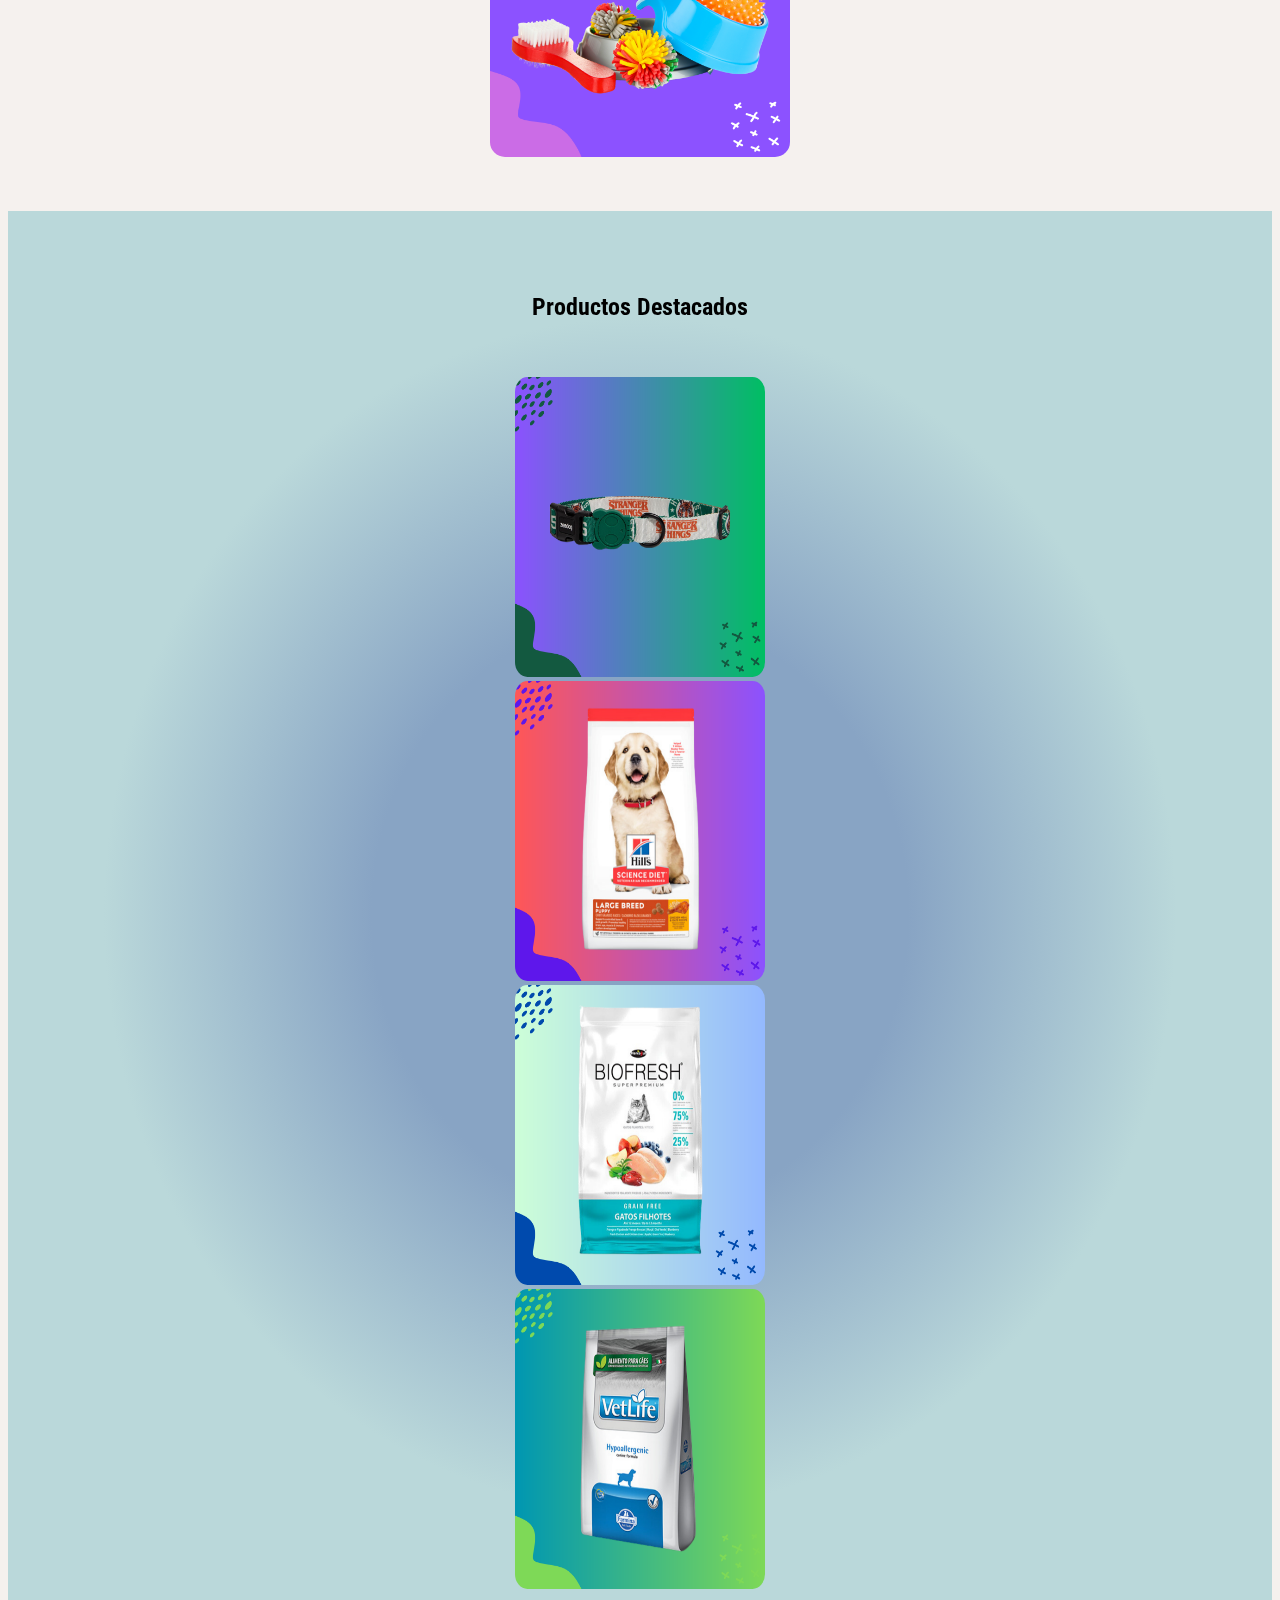
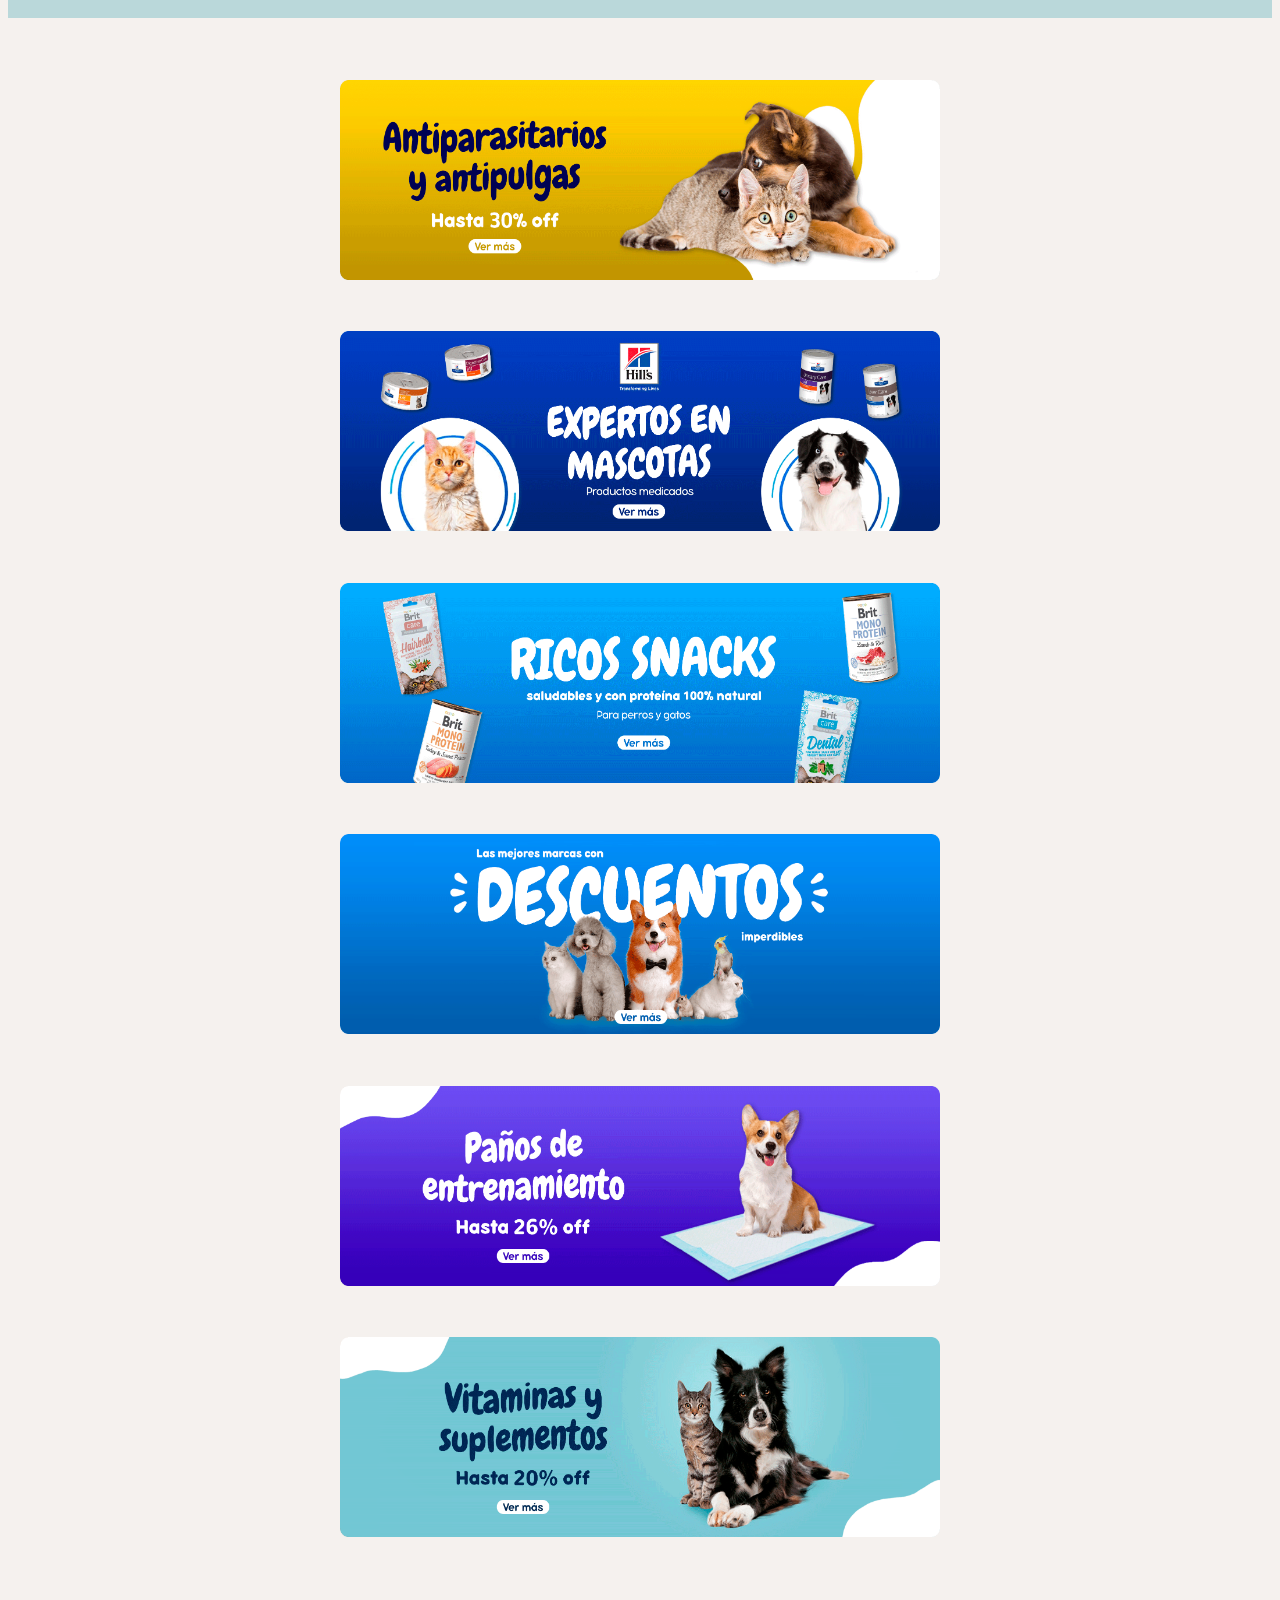
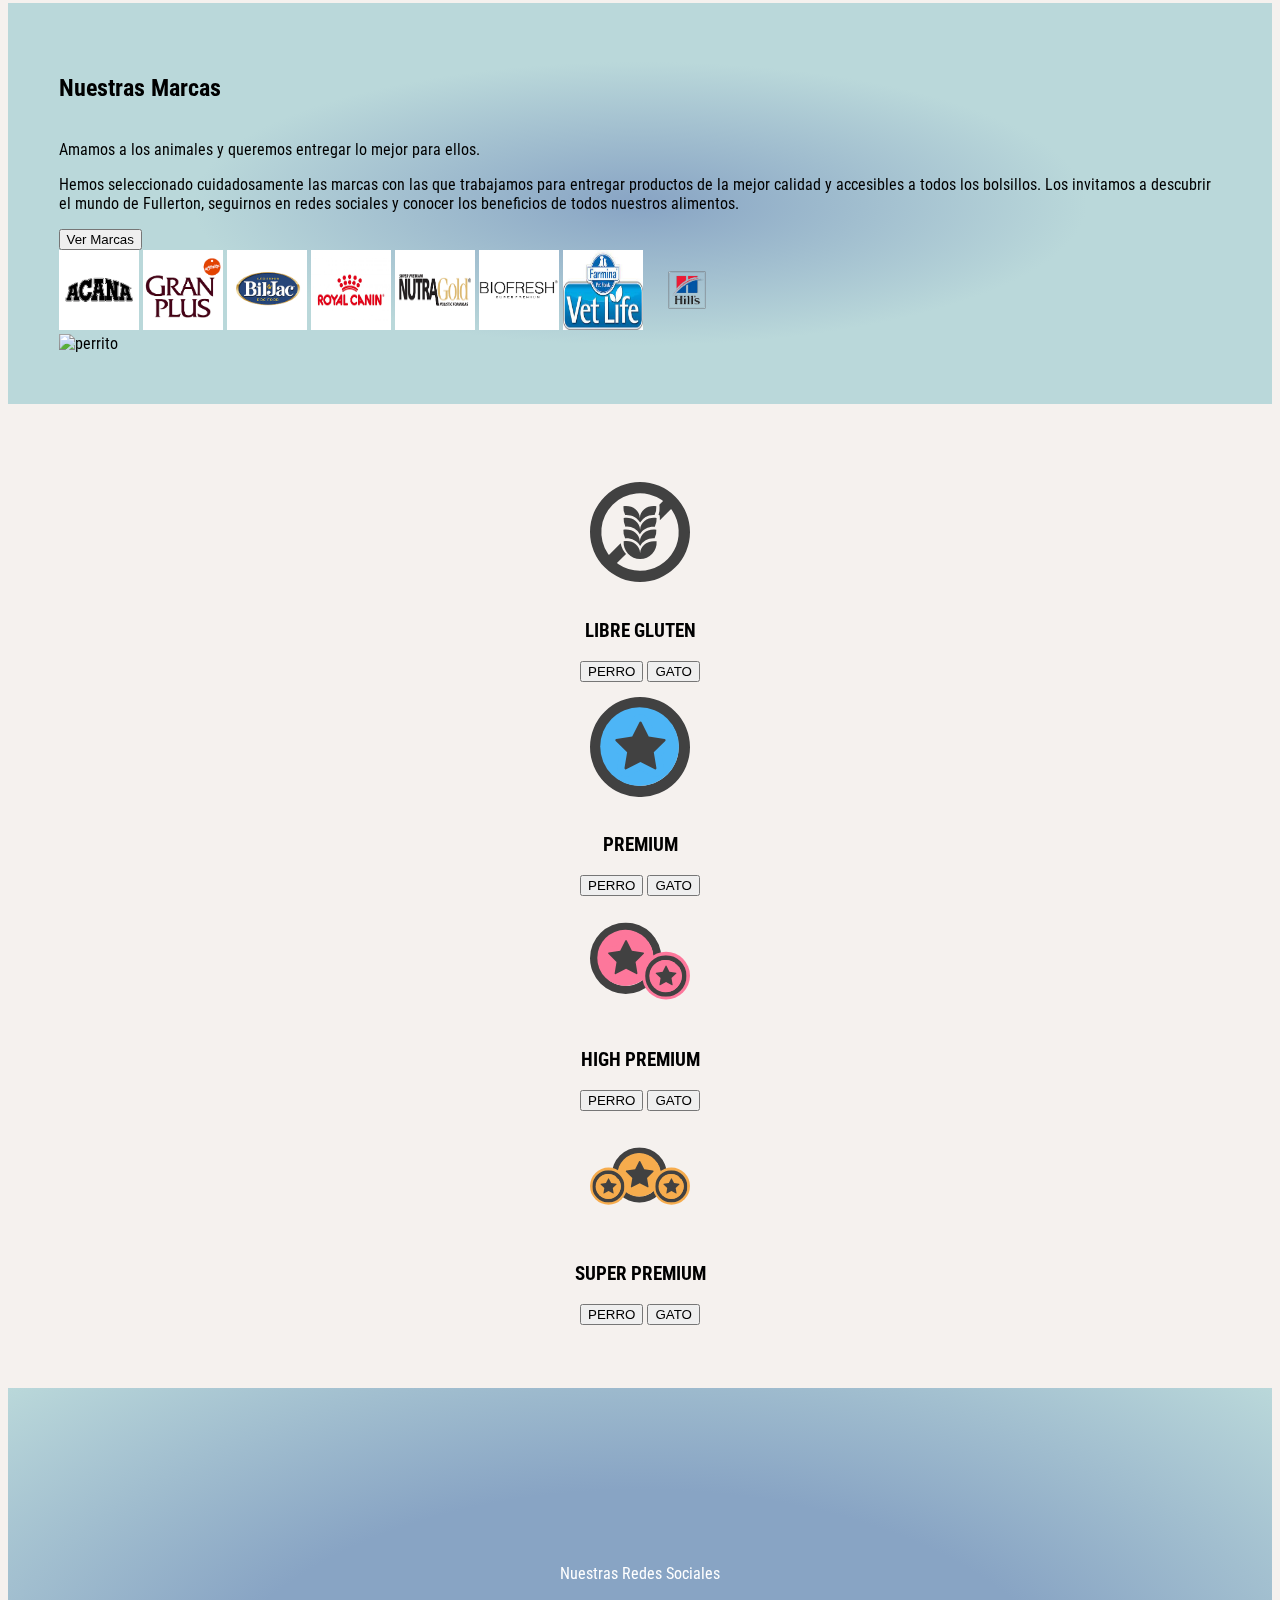
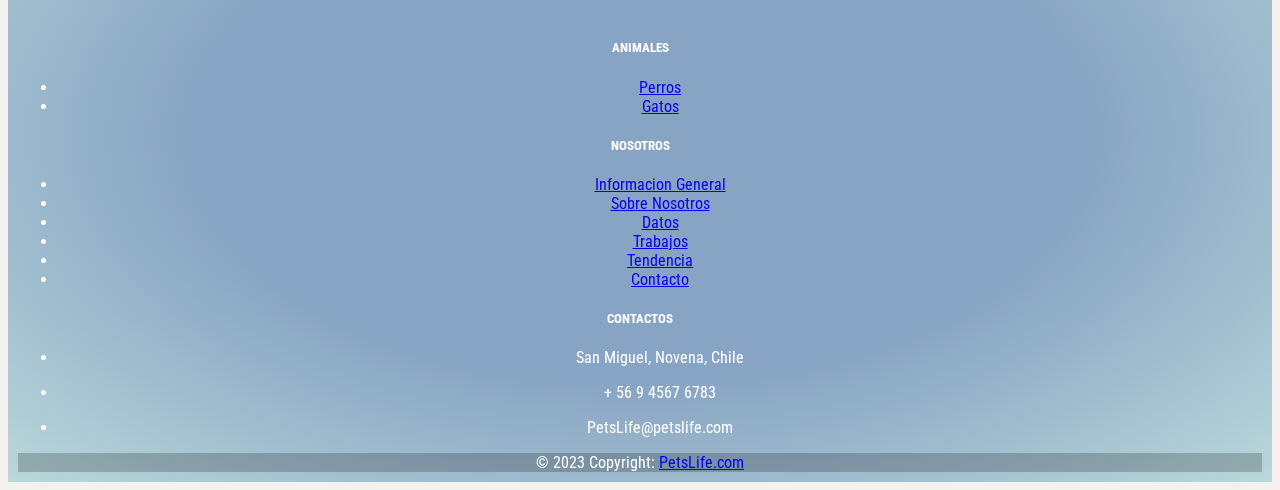
==== commit d5e128c0: "prototipo v-2 final" ====
--- a/index.html
+++ b/index.html
@@ -80,16 +80,8 @@
                     <li class="nav-item">
                         <a class="nav-link" href="Donaciones.html">Donaciones</a>
                     </li>
-                    <li class="nav-item dropdown">
-                        <a class="nav-link dropdown-toggle" href="#" role="button"
-                           data-bs-toggle="dropdown">Nosotros</a>
-                        <ul class="dropdown-menu">
-                            <li><a class="dropdown-item" href="#">Francisco Eljuri</a></li>
-                            <li><a class="dropdown-item" href="#">Carlos Colmenarez</a></li>
-                            <li><a class="dropdown-item" href="#">Ulises Rosales</a></li>
-                            <li><a class="dropdown-item" href="#">Alejandro Viveros</a></li>
-                            <li><a class="dropdown-item" href="#">Brayan Bravo</a></li>
-                        </ul>
+                    <li class="nav-item">
+                        <a class="nav-link" href="Nosotros.html">Nosotros</a>
                     </li>
                     <li class="nav-item">
                         <a class="nav-link" href="#">
--- a/style.css
+++ b/style.css
@@ -169,4 +169,27 @@
 
 .titu {
     text-align: center;
+}
+
+.tabla {
+    width: 100%;
+    display: block;
+    margin: 0;
+}
+
+.nosotro {
+    margin: auto auto;
+}
+
+.centrado {
+    display: flex;
+    justify-content: center;
+    align-items: center;
+    height: 100vh;
+}
+
+.code-container {
+    margin: 40px auto; /* ajusta el margen superior e inferior */
+    max-height: calc(90vh - 250px); /* establece una altura máxima */
+    overflow-y: auto;
 }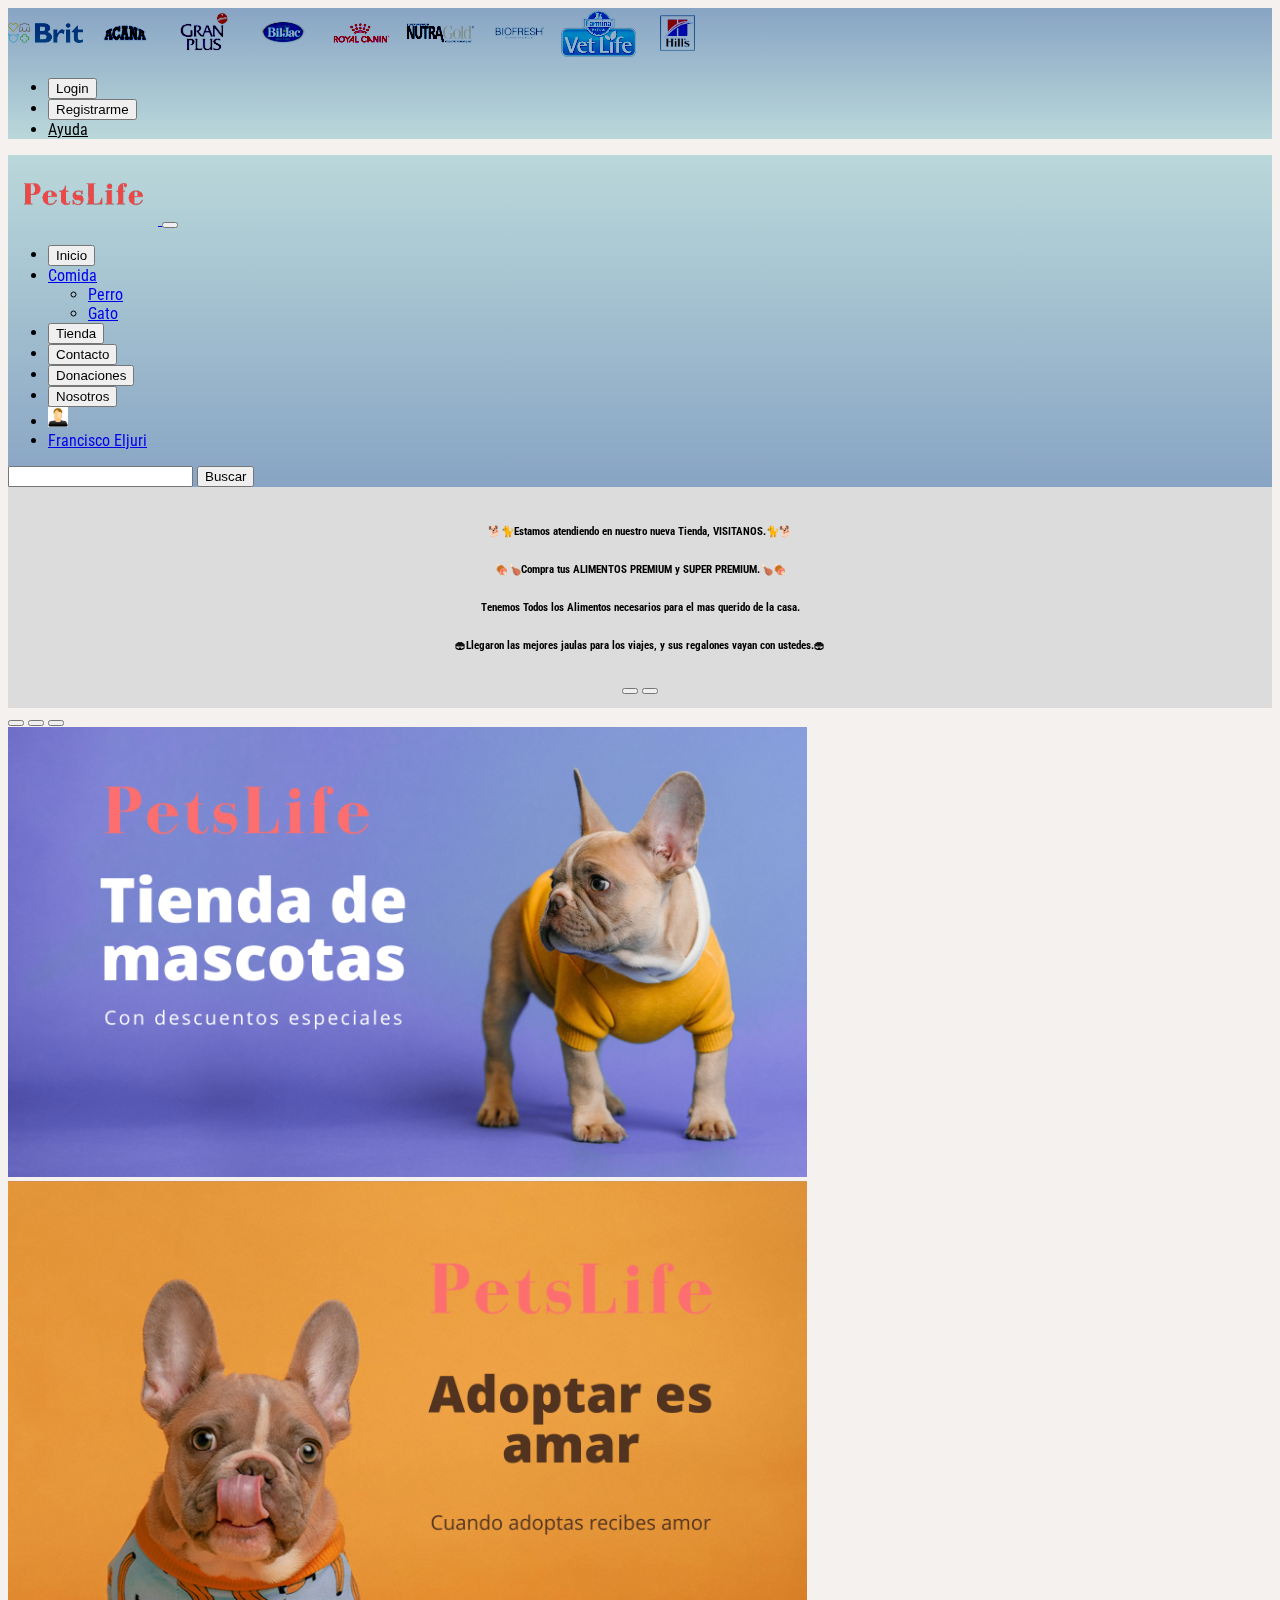
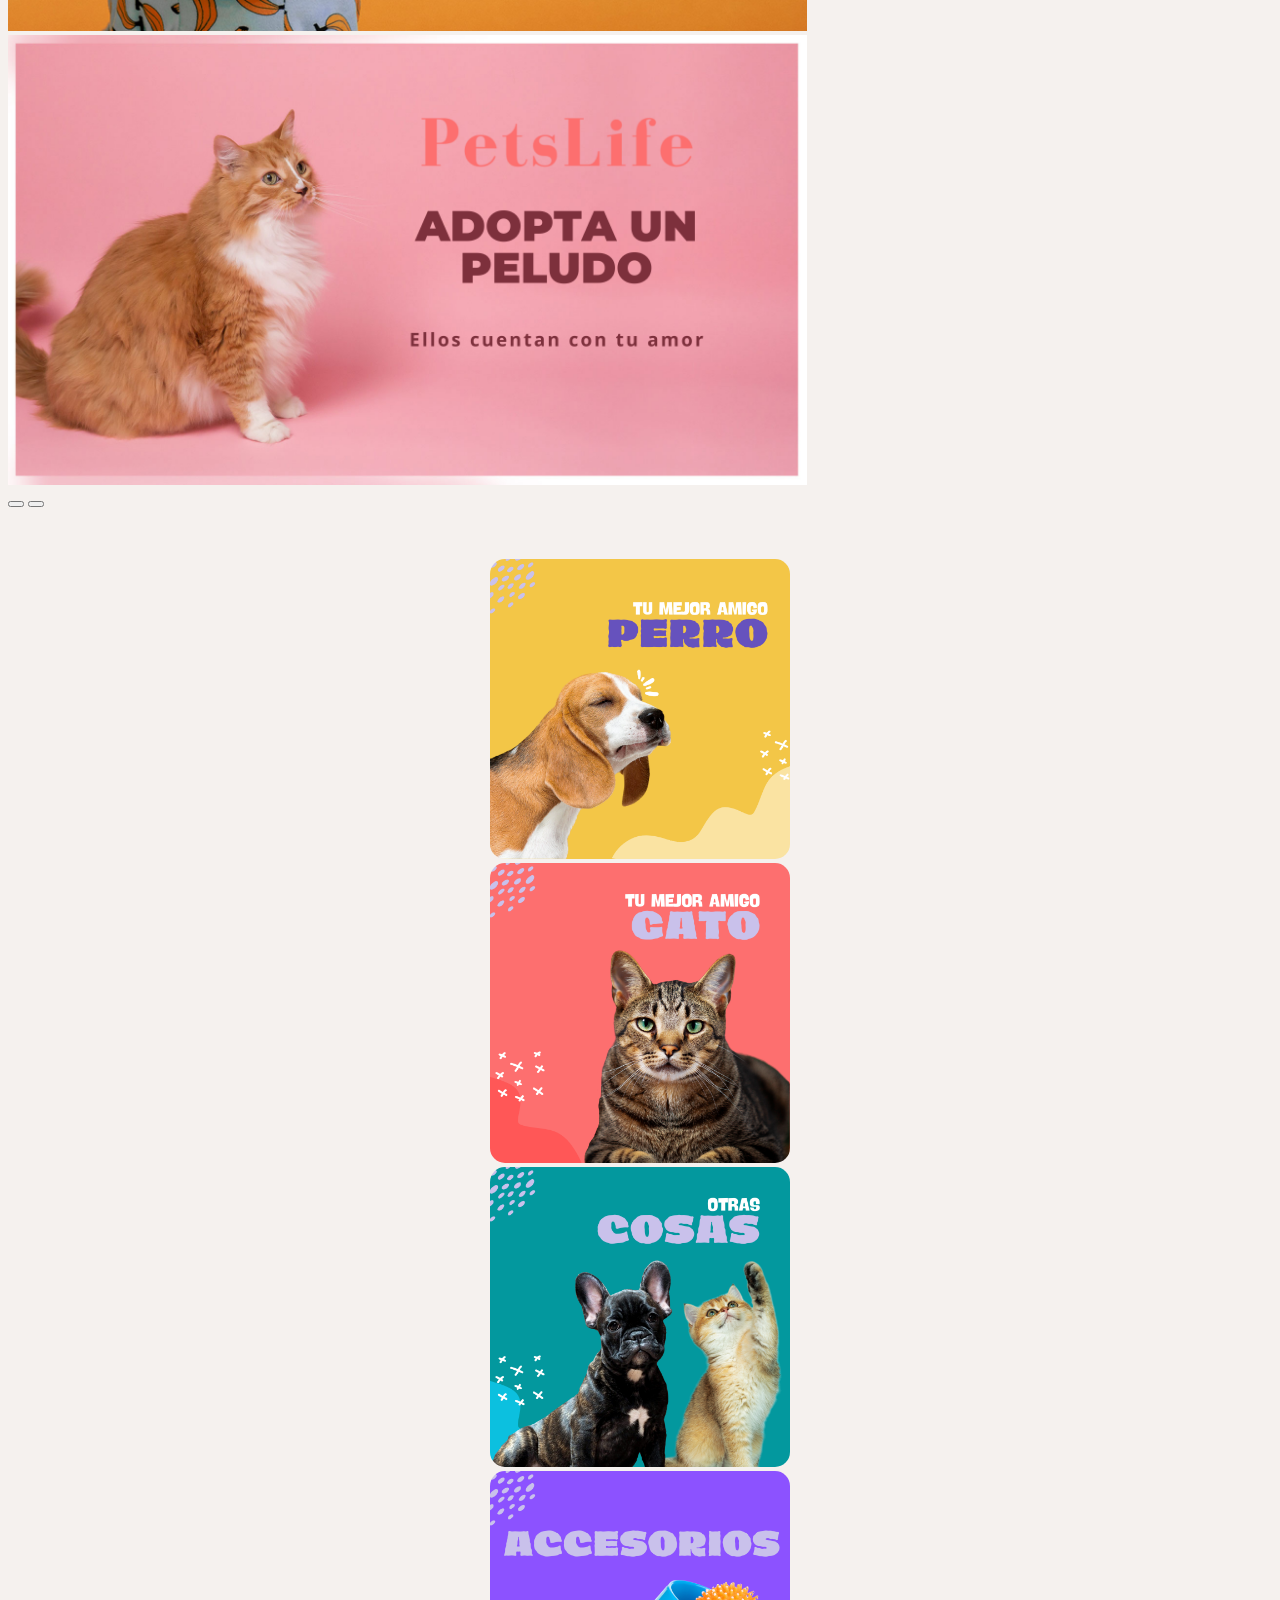
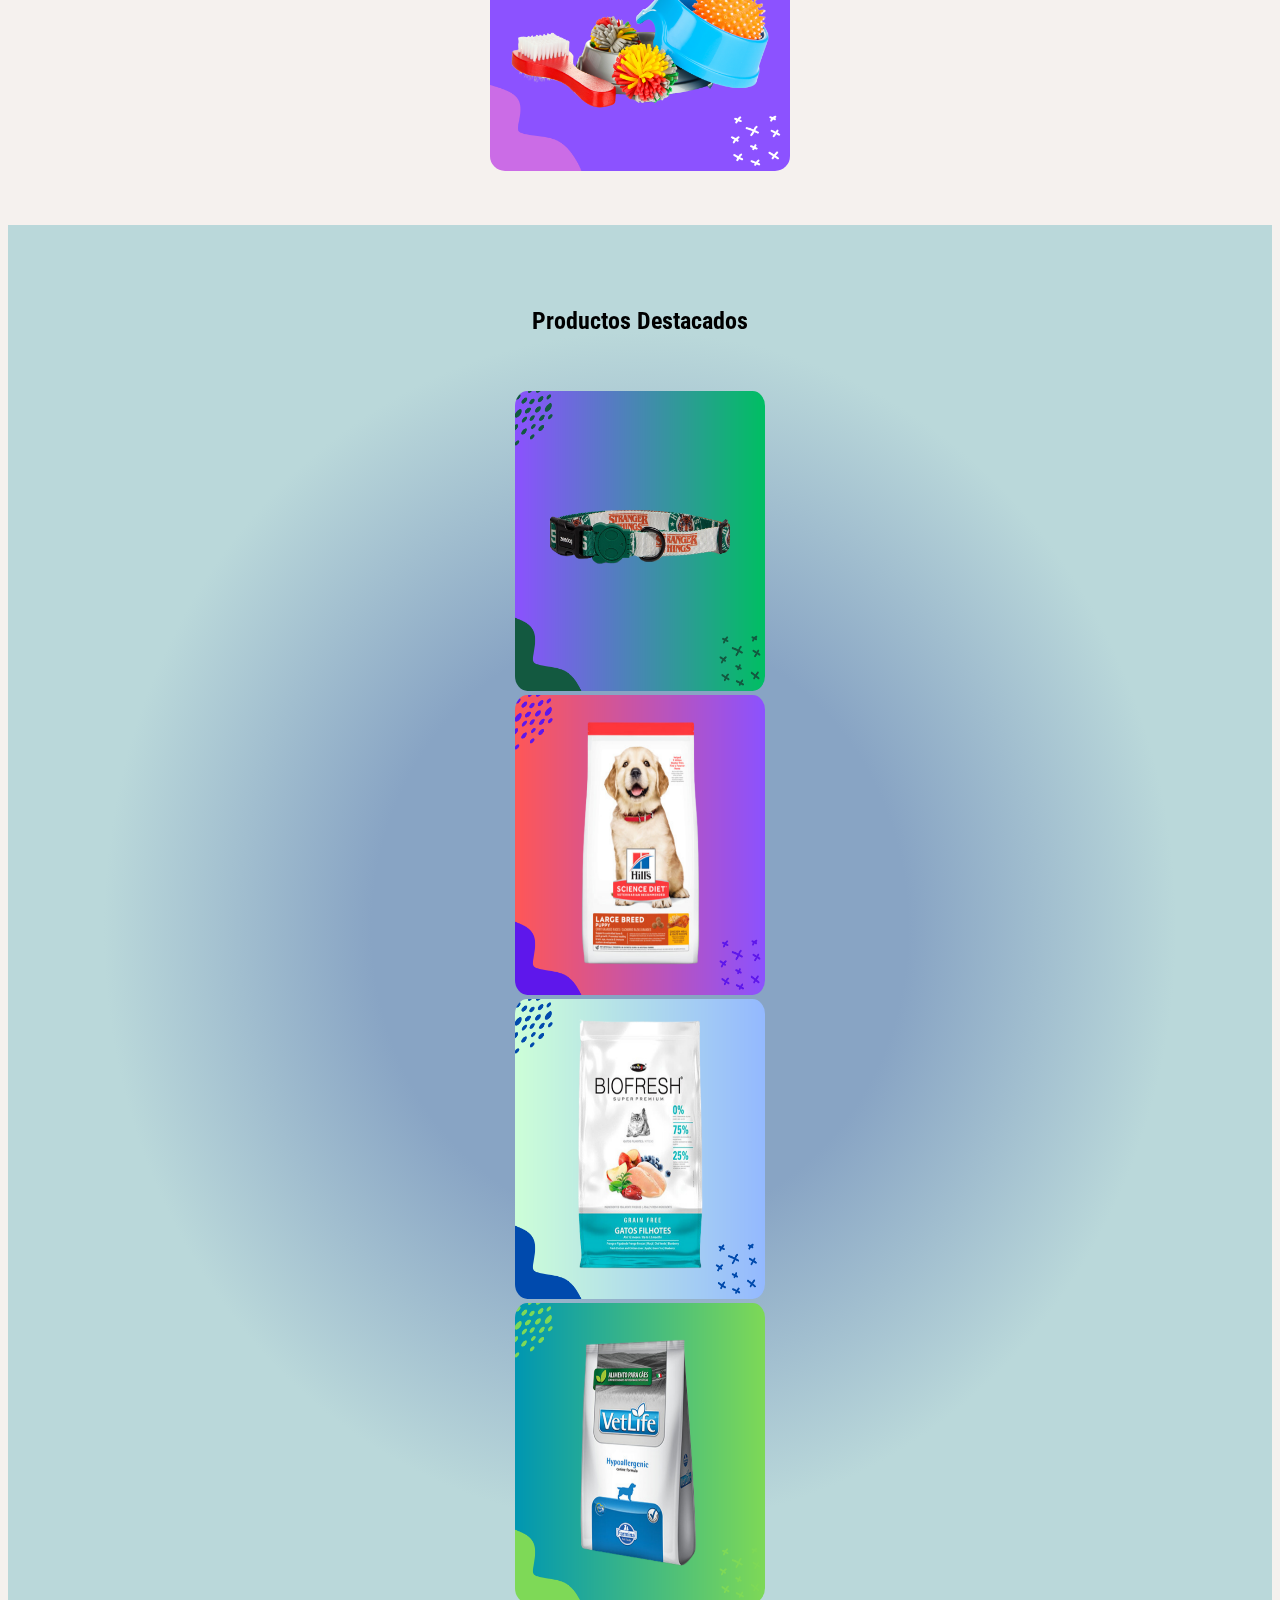
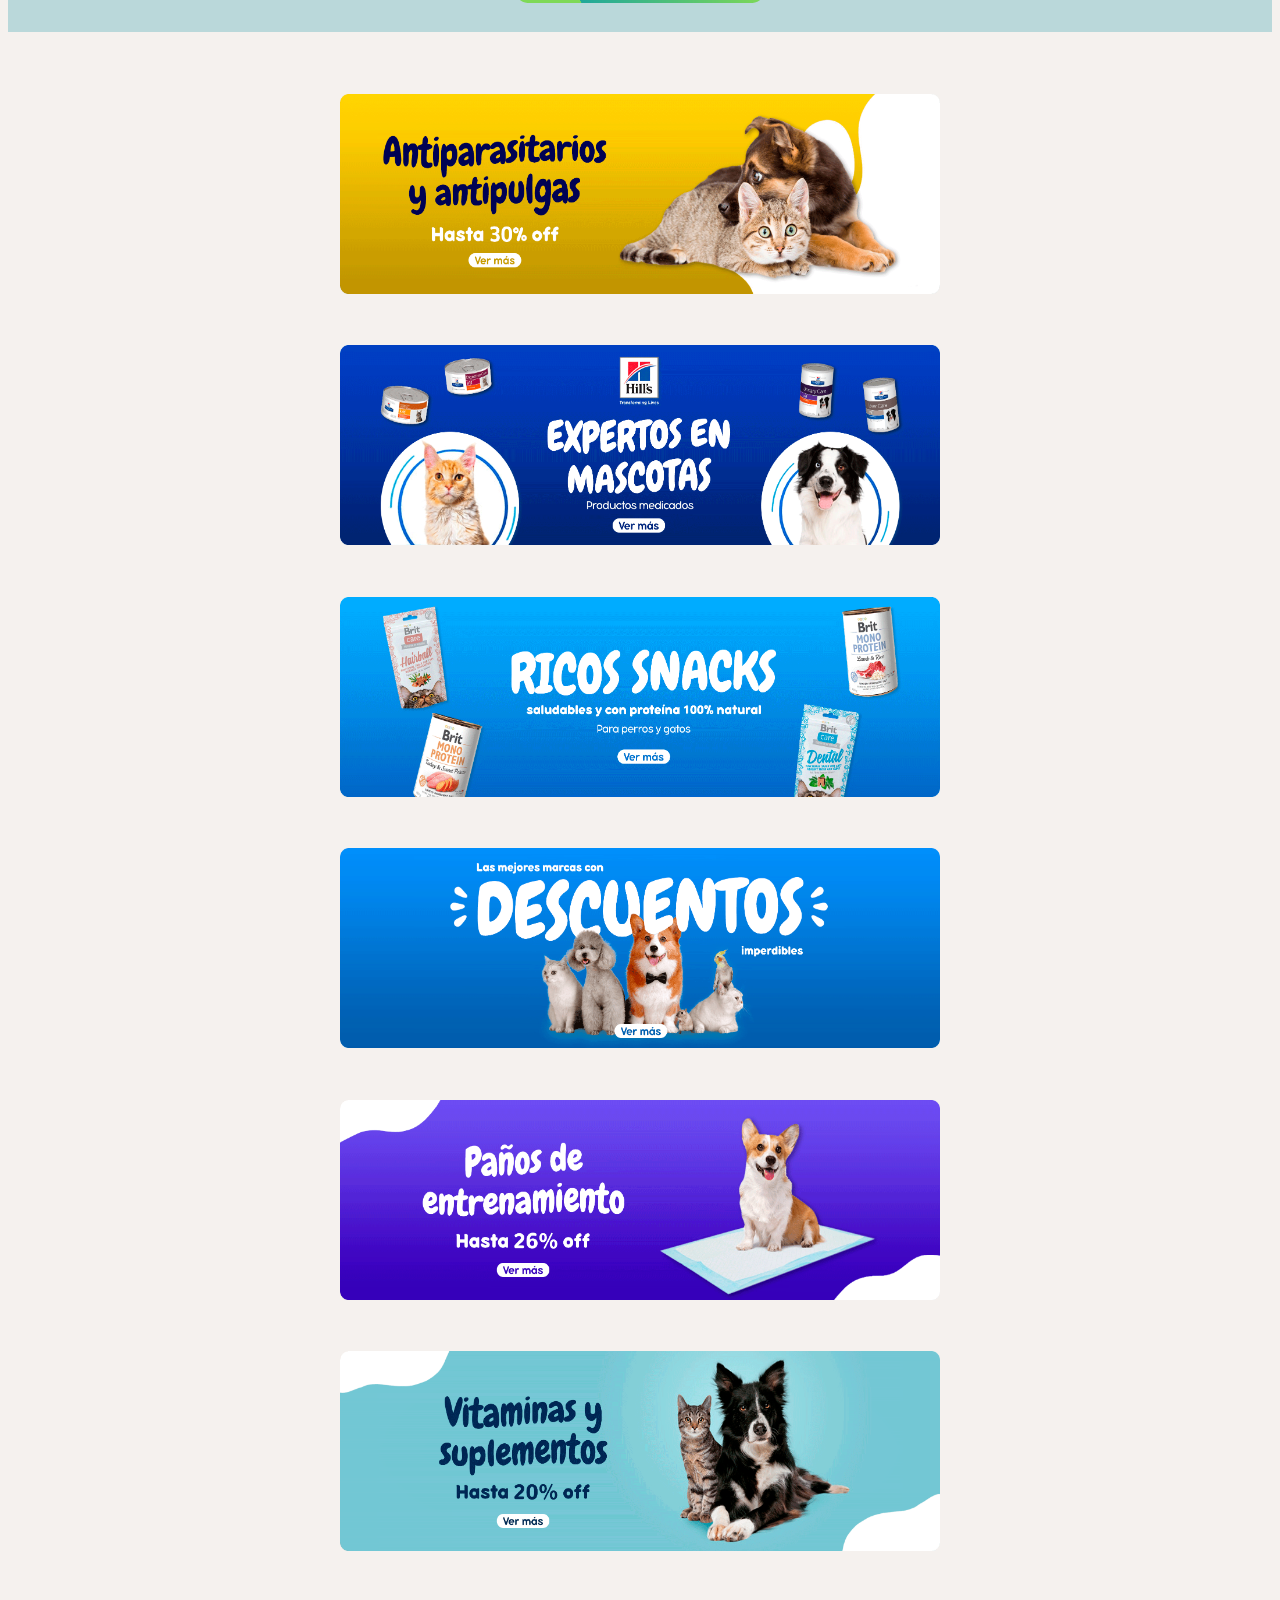
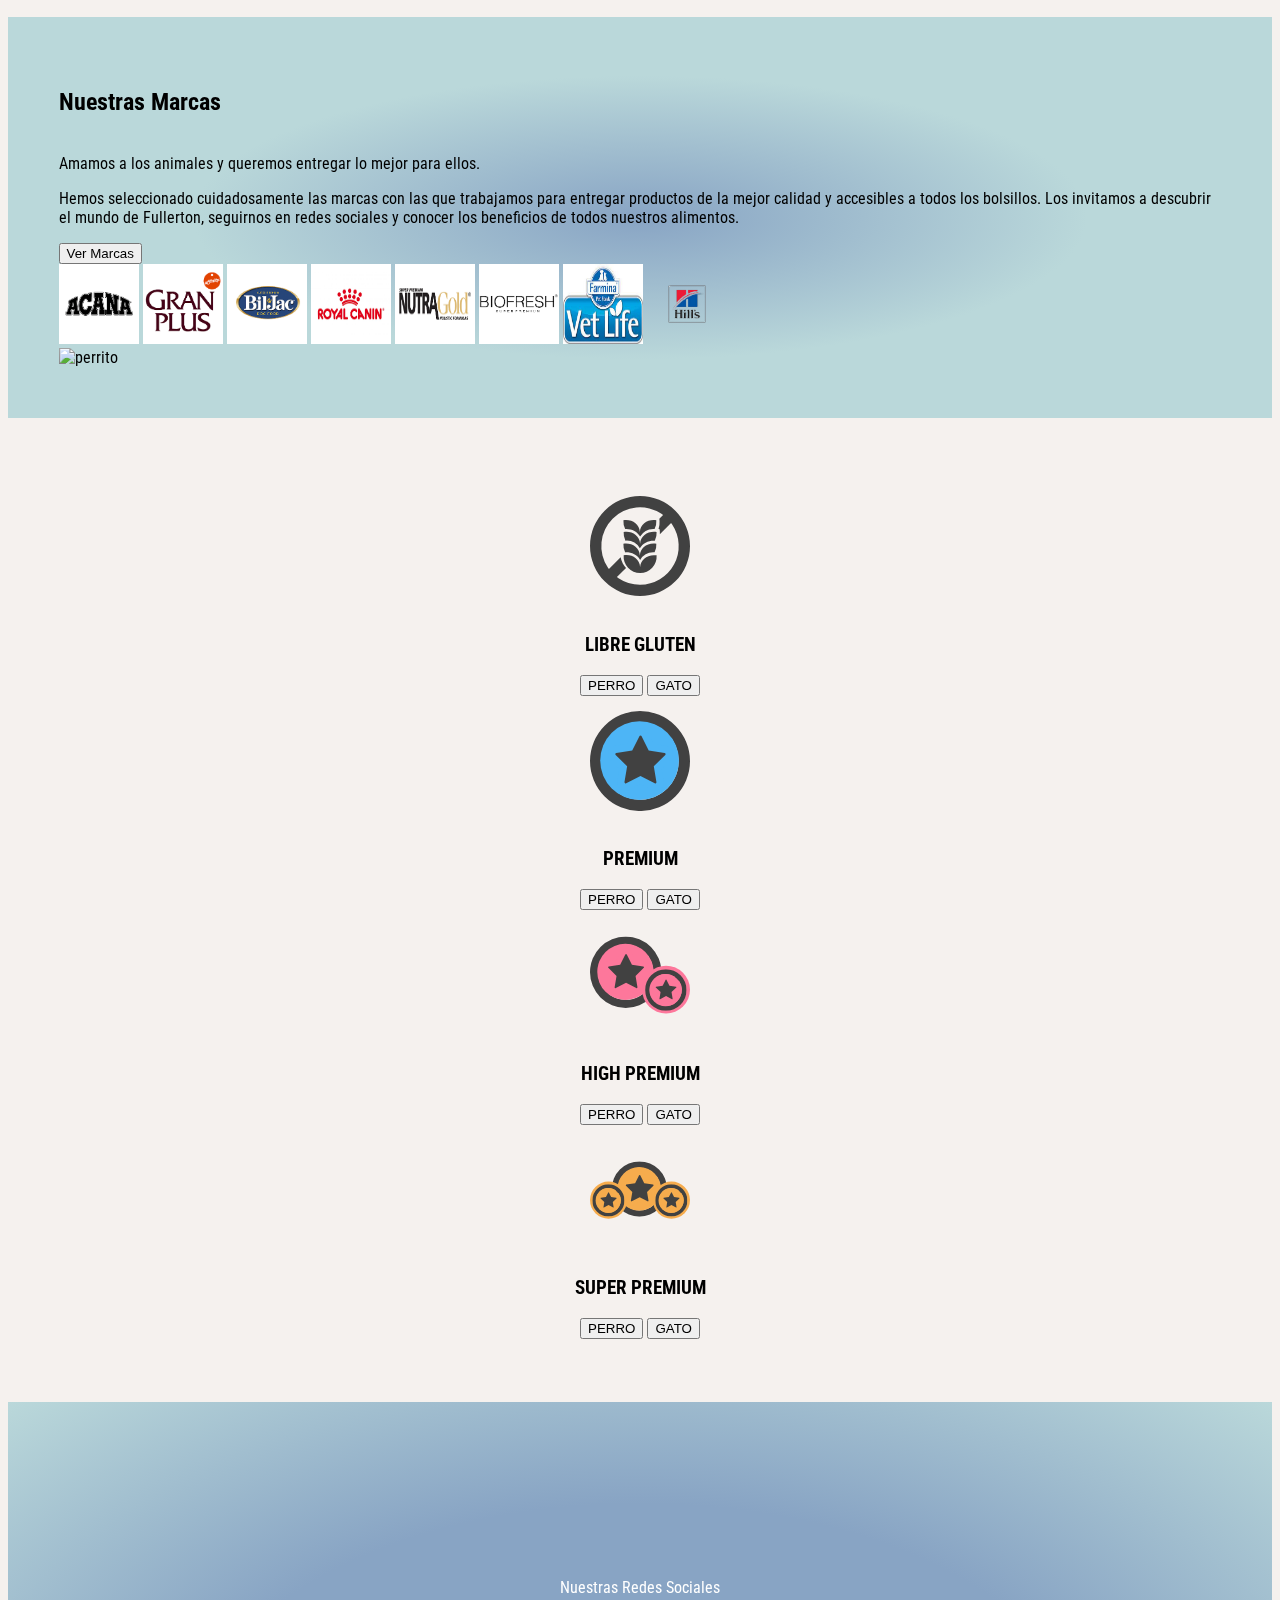
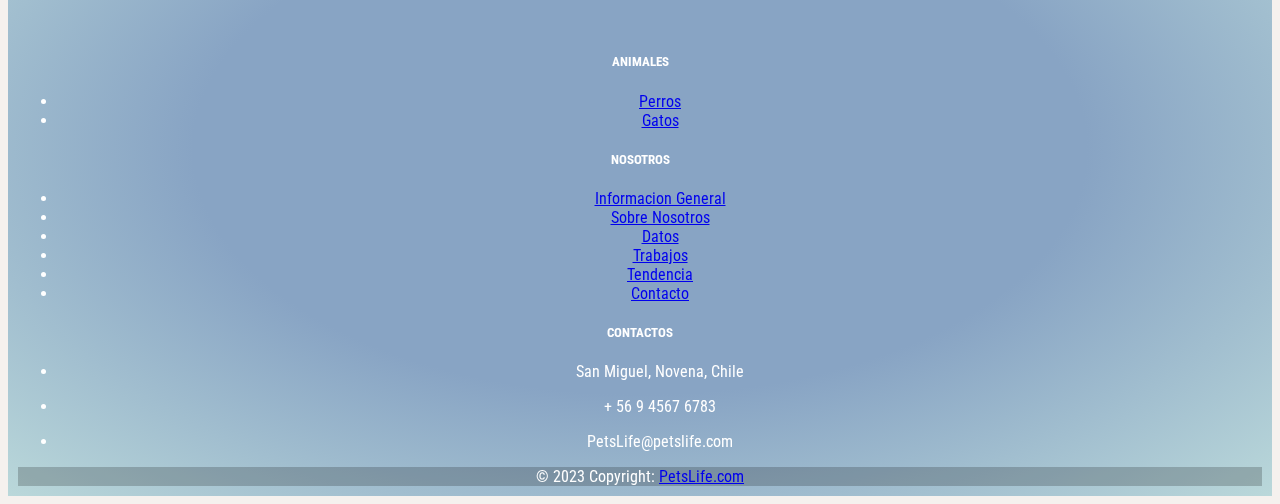
==== commit b55320d6: "Cree la funcion js para cargar HTML sin necesidad de refrescar y actualice Contacto.html" ====
--- a/index.html
+++ b/index.html
@@ -2,16 +2,15 @@
 <html lang="es">
 <head>
     <meta charset="UTF-8">
-    <meta name="viewport"
-          content="width=device-width, user-scalable=no, initial-scale=1.0, maximum-scale=1.0, minimum-scale=1.0">
+    <meta name="viewport" content="width=device-width, user-scalable=no, initial-scale=1.0, maximum-scale=1.0, minimum-scale=1.0">
     <meta http-equiv="X-UA-Compatible" content="ie=edge">
     <title>PetsLife</title>
-    <link href="https://cdn.jsdelivr.net/npm/bootstrap@5.3.0-alpha3/dist/css/bootstrap.min.css" rel="stylesheet"
-          integrity="sha384-KK94CHFLLe+nY2dmCWGMq91rCGa5gtU4mk92HdvYe+M/SXH301p5ILy+dN9+nJOZ" crossorigin="anonymous">
+    <link href="https://cdn.jsdelivr.net/npm/bootstrap@5.3.0-alpha3/dist/css/bootstrap.min.css" rel="stylesheet" integrity="sha384-KK94CHFLLe+nY2dmCWGMq91rCGa5gtU4mk92HdvYe+M/SXH301p5ILy+dN9+nJOZ" crossorigin="anonymous">
     <link rel="preconnect" href="https://fonts.googleapis.com">
     <link rel="preconnect" href="https://fonts.gstatic.com" crossorigin>
     <link href="https://fonts.googleapis.com/css2?family=Roboto+Condensed&display=swap" rel="stylesheet">
     <link rel="stylesheet" type="text/css" href="style.css">
+    <script src="js/cargasHTML.js"></script>
 </head>
 <style>
     body {
@@ -38,10 +37,10 @@
             <div class="col-sm-4">
                 <ul class="nav">
                     <li class="nav-item">
-                        <a class="nav-link" href="inicioSesion.html">Login</a>
-                    </li>
-                    <li class="nav-item">
-                        <a class="nav-link" href="registrarse.html">Registrarme</a>
+                        <button onclick="cargarHTML('inicioSesion')" class="nav-link"><a>Login</a></button>
+                    </li>
+                    <li class="nav-item">
+                        <button onclick="cargarHTML('Registrarme')" class="nav-link"><a>Registrarme</a></button>
                     </li>
                     <li class="nav-item">
                         <a class="nav-link " href="#">Ayuda</a>
@@ -62,7 +61,7 @@
             <div class="collapse navbar-collapse justify-content-start" id="mynavbar">
                 <ul class="navbar-nav me-auto">
                     <li class="nav-item">
-                        <a class="nav-link" href="index.html">Inicio</a>
+                        <button onclick="cargarHTML('Index')" class="nav-link"><a>Inicio</a></button>
                     </li>
                     <li class="nav-item dropdown">
                         <a class="nav-link dropdown-toggle" href="#" role="button" data-bs-toggle="dropdown">Comida</a>
@@ -72,21 +71,21 @@
                         </ul>
                     </li>
                     <li class="nav-item">
-                        <a class="nav-link" href="Tienda.html">Tienda</a>
-                    </li>
-                    <li class="nav-item">
-                        <a class="nav-link" href="Contacto.html">Contacto</a>
-                    </li>
-                    <li class="nav-item">
-                        <a class="nav-link" href="Donaciones.html">Donaciones</a>
-                    </li>
-                    <li class="nav-item">
-                        <a class="nav-link" href="Nosotros.html">Nosotros</a>
+                        <button onclick="cargarHTML('Tienda')" class="nav-link"><a id="enlace">Tienda</a></button>
+                    </li>
+                    <li class="nav-item">
+                        <button onclick="cargarHTML('Contacto')" class="nav-link"><a>Contacto</a></button>
+                    </li>
+                    <li class="nav-item">
+                        <button onclick="cargarHTML('Donaciones')" class="nav-link"><a id="enlace">Donaciones</a></button>
+                    </li>
+                    <li class="nav-item">
+                        <button onclick="cargarHTML('Nosotros')" class="nav-link"><a id="enlace">Nosotros</a></button>
                     </li>
                     <li class="nav-item">
                         <a class="nav-link" href="#">
                             <img src="img/usuario.jpg" alt="usuario" style="height: 20px; width: 20px;  "
-                                 class="rounded-pill">
+                                class="rounded-pill">
                         </a>
                     </li>
                     <li class="nav-item">
@@ -101,179 +100,186 @@
         </div>
     </div>
 </header>
-<div id="carrusel1" class="carousel slide" data-bs-ride="carousel">
-    <div class="container-fluid">
-
-        <div class="carousel-inner">
-            <div class="carousel-item active">
-                <h6>&#128021;&#128008;Estamos atendiendo en nuestro nueva Tienda, VISITANOS.&#128008;&#128021;</h6>
-            </div>
-            <div class="carousel-item ">
-                <h6>&#127830;&#127831;Compra tus ALIMENTOS PREMIUM y SUPER PREMIUM.&#127831;&#127830;</h6>
-            </div>
-            <div class="carousel-item ">
-                <h6>Tenemos Todos los Alimentos necesarios para el mas querido de la casa.</h6>
-            </div>
-            <div class="carousel-item ">
-                <h6>&#127967;Llegaron las mejores jaulas para los viajes, y sus regalones vayan con
-                    ustedes.&#127967;</h6>
-            </div>
-        </div>
-
-        <button class="carousel-control-prev" type="button" data-bs-target="#carrusel1" data-bs-slide="prev">
-
-        </button>
-        <button class="carousel-control-next " type="button" data-bs-target="#carrusel1" data-bs-slide="next">
-
-        </button>
+
+<div id="contenedor_inicio">
+    <div id="carrusel1" class="carousel slide" data-bs-ride="carousel">
+        <div class="container-fluid">
+    
+            <div class="carousel-inner">
+                <div class="carousel-item active">
+                    <h6>&#128021;&#128008;Estamos atendiendo en nuestro nueva Tienda, VISITANOS.&#128008;&#128021;</h6>
+                </div>
+                <div class="carousel-item ">
+                    <h6>&#127830;&#127831;Compra tus ALIMENTOS PREMIUM y SUPER PREMIUM.&#127831;&#127830;</h6>
+                </div>
+                <div class="carousel-item ">
+                    <h6>Tenemos Todos los Alimentos necesarios para el mas querido de la casa.</h6>
+                </div>
+                <div class="carousel-item ">
+                    <h6>&#127967;Llegaron las mejores jaulas para los viajes, y sus regalones vayan con
+                        ustedes.&#127967;</h6>
+                </div>
+            </div>
+    
+            <button class="carousel-control-prev" type="button" data-bs-target="#carrusel1" data-bs-slide="prev">
+    
+            </button>
+            <button class="carousel-control-next " type="button" data-bs-target="#carrusel1" data-bs-slide="next">
+    
+            </button>
+        </div>
+    </div>
+    <div id="carrusel-2" class="carousel slide" data-bs-ride="carousel">
+        <div class="container-fluid ">
+    
+            <div class="carousel-indicators">
+                <button type="button" data-bs-target="#carrusel-2" data-bs-slide-to="0" class="active"></button>
+                <button type="button" data-bs-target="#carrusel-2" data-bs-slide-to="1"></button>
+                <button type="button" data-bs-target="#carrusel-2" data-bs-slide-to="2"></button>
+    
+            </div>
+    
+            <div class="carousel-inner">
+                <div class="carousel-item active">
+                    <img src="img/banner2.png" alt="Banner 1" class="d-block w-100">
+                </div>
+                <div class="carousel-item">
+                    <img src="img/banner3.png" alt="Banner 2" class="d-block w-100">
+                </div>
+                <div class="carousel-item">
+                    <img src="img/banner4.png" alt="Banner 3" class="d-block w-100">
+                </div>
+            </div>
+    
+            <button class="carousel-control-prev" type="button" data-bs-target="#carrusel-2" data-bs-slide="prev">
+    
+            </button>
+            <button class="carousel-control-next" type="button" data-bs-target="#carrusel-2" data-bs-slide="next">
+    
+            </button>
+        </div>
+    </div>
+    <div id="container-1" class="container-fluid mt-4">
+        <div class="row">
+            <div class=" col-sm-3 ">
+                <img src="img/perro1.png" alt="foto-1">
+            </div>
+            <div class="col-sm-3 ">
+                <img src="img/gato1.png"
+                    alt="foto-2">
+            </div>
+            <div class="col-sm-3 ">
+                <img src="img/otrascosas.png"
+                    alt="foto-3">
+            </div>
+            <div class="col-sm-3 ">
+                <img src="img/accesorios.png"
+                    alt="foto-3">
+            </div>
+        </div>
+    </div>
+    
+    <div id="container-5" class="container-fluid ">
+        <h2>Productos Destacados</h2>
+        <div class="row">
+            <div class="col-sm-3">
+                <img src="img/producto-4.png" alt="producto-4" class="d-block w-100">
+            </div>
+            <div class="col-sm-3 ">
+                <img src="img/producto-1.png" alt="producto-1" class="d-block w-100">
+            </div>
+            <div class="col-sm-3 ">
+                <img src="img/producto-2.png" alt="producto-2" class="d-block w-100">
+            </div>
+            <div class="col-sm-3 ">
+                <img src="img/producto-3.png" alt="producto-3" class="d-block w-100">
+            </div>
+        </div>
+    </div>
+    
+    <div id="container-4" class="container-fluid ">
+        <div class="row">
+            <div class="col-sm-6">
+                <img src="img/banner-2-1.png" alt="banner1 " class="d-block w-100">
+                <img src="img/banner-2-2.png" alt="banner2" class="d-block w-100">
+                <img src="img/banner-2-3.png" alt="banner3" class="d-block w-100">
+            </div>
+            <div class="col-sm-6">
+                <img src="img/banner-2-4.png" alt="banner4" class="d-block w-100">
+                <img src="img/banner-2-5.png" alt="banner5" class="d-block w-100">
+                <img src="img/banner-2-6.png" alt="banner6" class="d-block w-100">
+            </div>
+        </div>
+    </div>
+    
+    
+    <div id="container-3" class="container-fluid mt-1">
+        <div class="row">
+            <div class="col-sm-5">
+                <h2>Nuestras Marcas</h2>
+                <br>
+                <span>Amamos a los animales y queremos entregar lo mejor para ellos. </span>
+                <p></p>
+                <span>Hemos seleccionado cuidadosamente las marcas con las que trabajamos para entregar productos de la mejor calidad y accesibles a todos los bolsillos. Los invitamos a descubrir el mundo de Fullerton, seguirnos en redes sociales y conocer los beneficios de todos nuestros alimentos.</span>
+                <p></p>
+                <button type="button" class="btn btn-info">Ver Marcas</button>
+            </div>
+            <div class="col-sm-3">
+                <img class="border border-3" src="img/acana.png" alt="acana">
+                <img class="border border-3" src="img/granplus1.png" alt="granplus">
+                <img class="border border-3" src="img/biljac.png" alt="biljac">
+                <img class="border border-3" src="img/royalcanin.png" alt="royalcanin">
+                <img class="border border-3" src="img/nutragold.png" alt="nutragold">
+                <img class="border border-3" src="img/biofresh.png" alt="biofresh">
+                <img class="border border-3" src="img/vetlife.jpg" alt="vetlife">
+                <img class="border border-3" src="img/logo-hill.svg" alt="hill's">
+            </div>
+            <div class="col-sm-4">
+                <img src="img/perrito-para-banner.svg" alt="perrito" width="450px" height="300px" class="d-block w-100">
+            </div>
+        </div>
+    </div>
+    
+    <div id="contenedor-2" class="container-fluid">
+        <div class="row">
+            <div class="col-sm-3 ">
+                <img src="img/grain-free.svg" alt="libre gluten">
+                <h3>LIBRE GLUTEN</h3>
+                <div class="btn-group">
+                    <button type="button" class="btn btn-secondary">PERRO</button>
+                    <button type="button" class="btn btn-dark">GATO</button>
+                </div>
+            </div>
+            <div class="col-sm-3 ">
+                <img src="img/premium.svg" alt="premium">
+                <h3>PREMIUM</h3>
+                <div class="btn-group">
+                    <button type="button" class="btn btn-secondary">PERRO</button>
+                    <button type="button" class="btn btn-dark">GATO</button>
+                </div>
+            </div>
+            <div class="col-sm-3 ">
+                <img src="img/high-premium.svg" alt="high premium">
+                <h3>HIGH PREMIUM</h3>
+                <div class="btn-group">
+                    <button type="button" class="btn btn-secondary">PERRO</button>
+                    <button type="button" class="btn btn-dark">GATO</button>
+                </div>
+            </div>
+            <div class="col-sm-3 ">
+                <img src="img/super-premium.svg" alt="super premium">
+                <h3>SUPER PREMIUM</h3>
+                <div class="btn-group">
+                    <button type="button" class="btn btn-secondary">PERRO</button>
+                    <button type="button" class="btn btn-dark">GATO</button>
+                </div>
+            </div>
+        </div>
     </div>
 </div>
-<div id="carrusel-2" class="carousel slide" data-bs-ride="carousel">
-    <div class="container-fluid ">
-
-        <div class="carousel-indicators">
-            <button type="button" data-bs-target="#carrusel-2" data-bs-slide-to="0" class="active"></button>
-            <button type="button" data-bs-target="#carrusel-2" data-bs-slide-to="1"></button>
-            <button type="button" data-bs-target="#carrusel-2" data-bs-slide-to="2"></button>
-
-        </div>
-
-        <div class="carousel-inner">
-            <div class="carousel-item active">
-                <img src="img/banner2.png" alt="Banner 1" class="d-block w-100">
-            </div>
-            <div class="carousel-item">
-                <img src="img/banner3.png" alt="Banner 2" class="d-block w-100">
-            </div>
-            <div class="carousel-item">
-                <img src="img/banner4.png" alt="Banner 3" class="d-block w-100">
-            </div>
-        </div>
-
-        <button class="carousel-control-prev" type="button" data-bs-target="#carrusel-2" data-bs-slide="prev">
-
-        </button>
-        <button class="carousel-control-next" type="button" data-bs-target="#carrusel-2" data-bs-slide="next">
-
-        </button>
-    </div>
-</div>
-<div id="container-1" class="container-fluid mt-4">
-    <div class="row">
-        <div class=" col-sm-3 ">
-            <img src="img/perro1.png" alt="foto-1">
-        </div>
-        <div class="col-sm-3 ">
-            <img src="img/gato1.png"
-                 alt="foto-2">
-        </div>
-        <div class="col-sm-3 ">
-            <img src="img/otrascosas.png"
-                 alt="foto-3">
-        </div>
-        <div class="col-sm-3 ">
-            <img src="img/accesorios.png"
-                 alt="foto-3">
-        </div>
-    </div>
-</div>
-
-<div id="container-5" class="container-fluid ">
-    <h2>Productos Destacados</h2>
-    <div class="row">
-        <div class="col-sm-3">
-            <img src="img/producto-4.png" alt="producto-4" class="d-block w-100">
-        </div>
-        <div class="col-sm-3 ">
-            <img src="img/producto-1.png" alt="producto-1" class="d-block w-100">
-        </div>
-        <div class="col-sm-3 ">
-            <img src="img/producto-2.png" alt="producto-2" class="d-block w-100">
-        </div>
-        <div class="col-sm-3 ">
-            <img src="img/producto-3.png" alt="producto-3" class="d-block w-100">
-        </div>
-    </div>
-</div>
-
-<div id="container-4" class="container-fluid ">
-    <div class="row">
-        <div class="col-sm-6">
-            <img src="img/banner-2-1.png" alt="banner1 " class="d-block w-100">
-            <img src="img/banner-2-2.png" alt="banner2" class="d-block w-100">
-            <img src="img/banner-2-3.png" alt="banner3" class="d-block w-100">
-        </div>
-        <div class="col-sm-6">
-            <img src="img/banner-2-4.png" alt="banner4" class="d-block w-100">
-            <img src="img/banner-2-5.png" alt="banner5" class="d-block w-100">
-            <img src="img/banner-2-6.png" alt="banner6" class="d-block w-100">
-        </div>
-    </div>
-</div>
-
-
-<div id="container-3" class="container-fluid mt-1">
-    <div class="row">
-        <div class="col-sm-5">
-            <h2>Nuestras Marcas</h2>
-            <br>
-            <span>Amamos a los animales y queremos entregar lo mejor para ellos. </span>
-            <p></p>
-            <span>Hemos seleccionado cuidadosamente las marcas con las que trabajamos para entregar productos de la mejor calidad y accesibles a todos los bolsillos. Los invitamos a descubrir el mundo de Fullerton, seguirnos en redes sociales y conocer los beneficios de todos nuestros alimentos.</span>
-            <p></p>
-            <button type="button" class="btn btn-info">Ver Marcas</button>
-        </div>
-        <div class="col-sm-3">
-            <img class="border border-3" src="img/acana.png" alt="acana">
-            <img class="border border-3" src="img/granplus1.png" alt="granplus">
-            <img class="border border-3" src="img/biljac.png" alt="biljac">
-            <img class="border border-3" src="img/royalcanin.png" alt="royalcanin">
-            <img class="border border-3" src="img/nutragold.png" alt="nutragold">
-            <img class="border border-3" src="img/biofresh.png" alt="biofresh">
-            <img class="border border-3" src="img/vetlife.jpg" alt="vetlife">
-            <img class="border border-3" src="img/logo-hill.svg" alt="hill's">
-        </div>
-        <div class="col-sm-4">
-            <img src="img/perrito-para-banner.svg" alt="perrito" width="450px" height="300px" class="d-block w-100">
-        </div>
-    </div>
-</div>
-
-<div id="contenedor-2" class="container-fluid">
-    <div class="row">
-        <div class="col-sm-3 ">
-            <img src="img/grain-free.svg" alt="libre gluten">
-            <h3>LIBRE GLUTEN</h3>
-            <div class="btn-group">
-                <button type="button" class="btn btn-secondary">PERRO</button>
-                <button type="button" class="btn btn-dark">GATO</button>
-            </div>
-        </div>
-        <div class="col-sm-3 ">
-            <img src="img/premium.svg" alt="premium">
-            <h3>PREMIUM</h3>
-            <div class="btn-group">
-                <button type="button" class="btn btn-secondary">PERRO</button>
-                <button type="button" class="btn btn-dark">GATO</button>
-            </div>
-        </div>
-        <div class="col-sm-3 ">
-            <img src="img/high-premium.svg" alt="high premium">
-            <h3>HIGH PREMIUM</h3>
-            <div class="btn-group">
-                <button type="button" class="btn btn-secondary">PERRO</button>
-                <button type="button" class="btn btn-dark">GATO</button>
-            </div>
-        </div>
-        <div class="col-sm-3 ">
-            <img src="img/super-premium.svg" alt="super premium">
-            <h3>SUPER PREMIUM</h3>
-            <div class="btn-group">
-                <button type="button" class="btn btn-secondary">PERRO</button>
-                <button type="button" class="btn btn-dark">GATO</button>
-            </div>
-        </div>
-    </div>
+
+<div id="contenido">
+
 </div>
 
 <footer class=" footer">
@@ -285,9 +291,9 @@
             <div class="col-lg-3 col-md-6 mb-4 mb-md-0 w3-justify ">
 
                 <div class="rounded-circle bg-white shadow-1-strong d-flex align-items-center justify-content-center mb-4 mx-auto"
-                     style="width: 150px; height: 150px;">
+                    style="width: 150px; height: 150px;">
                     <img src="img/PetsLife1.png" height="150" alt="logo"
-                         loading="lazy"/>
+                        loading="lazy"/>
                 </div>
 
                 <p class="text-center">Nuestras Redes Sociales</p>
